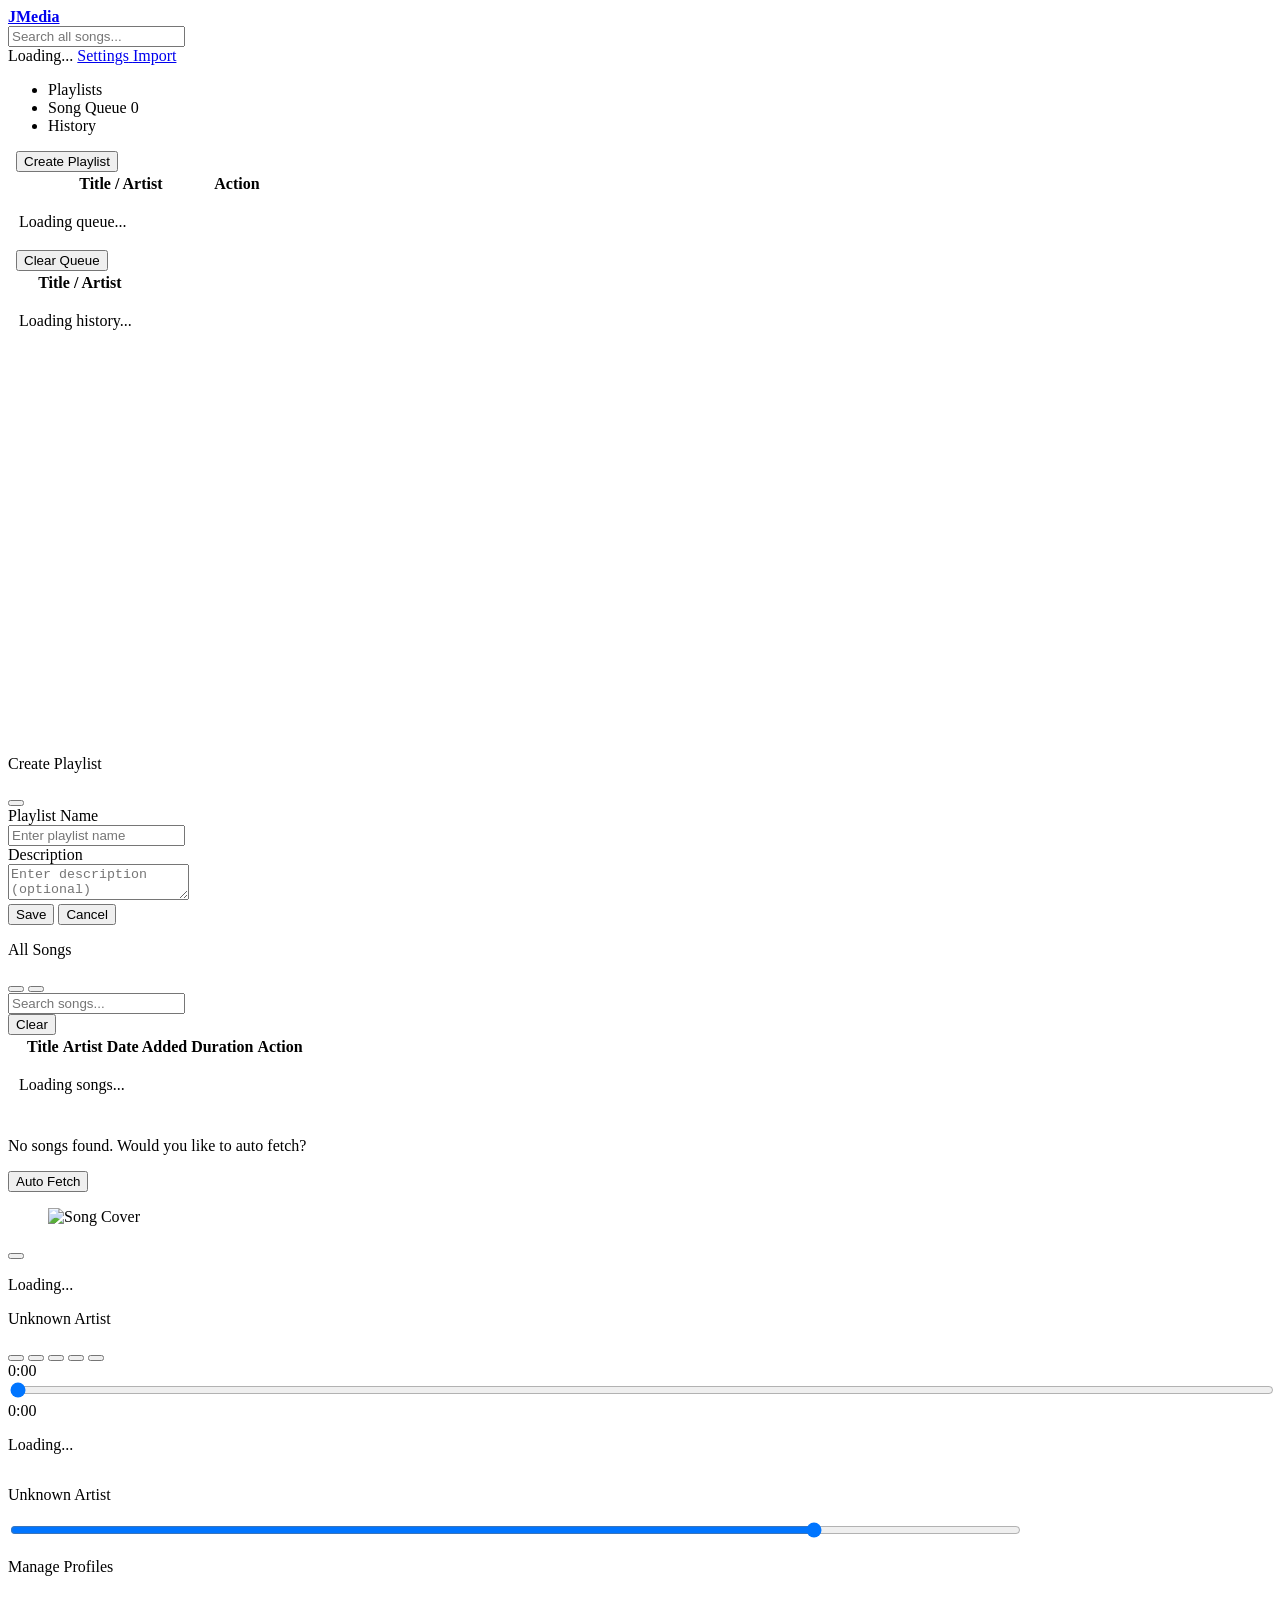
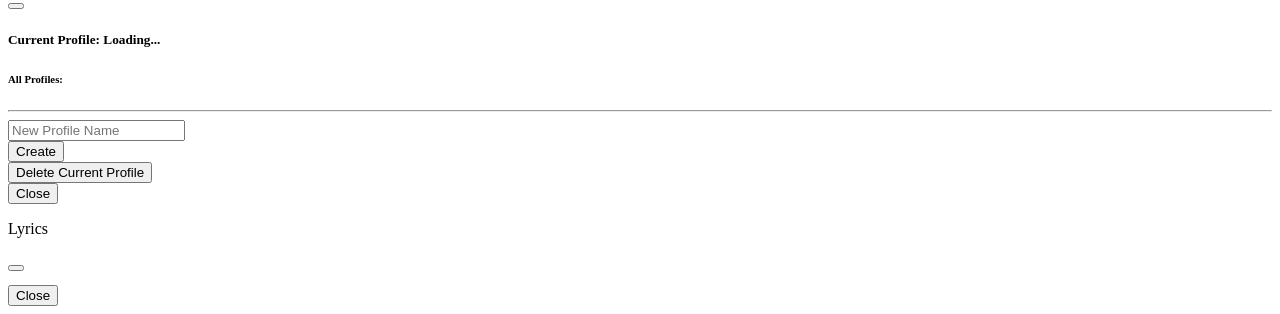
==== JMedia/com.playdeca.JMedia/src/main/resources/META-INF/resources/index.html @ 9389d1cd "Add update check feature and refactor to JMedia Renamed all JMusic references and files to JMedia, u" ====
<!DOCTYPE html>
<html lang="en">
    <head>
        <meta charset="UTF-8">
        <meta name="viewport" content="width=device-width, initial-scale=1">
        <title id="pageTitle">JMedia Home</title>

        <script src="/js/theme-initializer.js"></script>

        <!-- Bulma CSS -->
      <link rel="stylesheet" href="/css/bulma.min.css"/>
        <link rel="stylesheet" href="https://unpkg.com/primeicons@7.0.0/primeicons.css">
        <link rel="stylesheet" href="/css/custom.css"/>
        <style>
            .glass-box .card-content {
                padding: 0 0.5rem 0.5rem 0.5rem !important;
                margin: 0 !important;
            }
        </style>
  

        <!-- HTMX -->
        <script src="/js/htmx.min.js"></script>
        <!-- Alpine.js -->
        <script defer src="https://cdn.jsdelivr.net/npm/alpinejs@3.x.x/dist/cdn.min.js"></script>
        <script>
            document.addEventListener('alpine:init', () => {
                Alpine.store('profile', {
                    currentProfile: null,
                });
                
                // Check if setup is needed
                Alpine.store('setup', {
                    async checkSetupStatus() {
                        try {
                            const response = await fetch('/api/setup/status');
                            const result = await response.json();
                            
                            if (result.success && result.data.isFirstTimeSetup) {
                                // Redirect to setup page
                                window.location.href = '/setup.html';
                            }
                        } catch (error) {
                            console.error('Error checking setup status:', error);
                        }
                    }
                });
                
                // Check setup status on page load
                Alpine.store('setup').checkSetupStatus();
            });
        </script>

        <link id="favicon" rel="icon" type="image/x-icon" href="logo.png">
 
    </head>
    <body x-data>

        <audio id="audioPlayer" preload="metadata"></audio>

        <!-- Hero layout -->
        <section class="hero is-fullheight">

            <!-- Hero Head (Navbar) -->
            <div class="hero-head">
                <nav class="navbar" role="navigation">
                    <div class="navbar-brand">
                        <a class="navbar-item" href="/index.html"><span class="icon"><i class="pi pi-home"></i></span><strong>JMedia</strong></a>
                        <a role="button" class="navbar-item" id="themeToggle">
                            <i class="pi pi-sun" id="themeIcon"></i>
                        </a>
                        <a role="button" class="navbar-item" id="playerToggle">
                            <i class="pi pi-expand" id="playerIcon"></i>
                        </a>
                        <a role="button" class="navbar-item" href="/video.html">
                            <i class="pi pi-video"></i>
                        </a>
                        <a role="button" class="navbar-burger" aria-label="menu" aria-expanded="false" data-target="navMenu">
                            <span aria-hidden="true"></span>
                            <span aria-hidden="true"></span>
                            <span aria-hidden="true"></span>
                        </a>
                        <a role="button" class="navbar-item is-hidden-desktop is-hidden-mobile" id="sidebarToggle">
                            <i class="pi pi-bars"></i>
                        </a>
                    </div>
                    <div id="navMenu" class="navbar-menu">
                        <div class="navbar-start">
                        </div>
                        <div class="navbar-item is-expanded" style="justify-content: center;">
                            <div class="navbar-search-container">
                                <div class="control has-icons-right" style="flex-grow: 1;">
                                    <input class="input is-rounded" type="text" placeholder="Search all songs..." name="search" id="globalSearchInput"
                                           hx-get="/api/music/ui/tbody/{profileId}/0"
                                           hx-trigger="search, keyup changed delay:500ms from:this"
                                           hx-target="#songTableBody"
                                           hx-swap="innerHTML"
                                           hx-include="[name='search']"
                                           hx-indicator="#loadingRow">
                                    <span class="icon is-small is-right is-clickable" id="clearSearchIcon" style="pointer-events: auto;">
                                        <i class="pi pi-times"></i>
                                    </span>
                                </div>
                                <div id="globalSearchDropdown" class="dropdown-menu" role="menu" style="display: none;">
                                    <div id="globalSearchDropdownLoadingIndicator" class="htmx-indicator has-text-centered py-2">
                                        <i class="pi pi-spin pi-spinner" style="font-size: 1.5rem;"></i>
                                    </div>
<div class="dropdown-content"
                                         id="searchSuggestionsDropdown"
                                         hx-trigger="keyup changed delay:300ms from:#globalSearchInput"
                                         hx-vals="js:{searchQuery: document.getElementById('globalSearchInput').value}"
                                         hx-target="this"
                                         hx-swap="innerHTML"
                                         hx-indicator="#globalSearchDropdownLoadingIndicator">
                                        <!-- Suggestions will be loaded here -->
                                    </div>
                                </div>
                            </div>
                        </div>
                        <div class="navbar-end">
                            <a class="navbar-item" id="openProfileModalBtn">
                                <span class="icon"><i class="pi pi-user"></i></span>
                                <span id="currentProfileName">Loading...</span>
                            </a>
                            <a class="navbar-item" href="/settings.html">
                                <span class="icon"><i class="pi pi-cog"></i></span>
                                <span>Settings</span>
                            </a>
                            <a class="navbar-item" href="/import.html">
                                <span class="icon"><i class="pi pi-download"></i></span>
                                <span>Import</span>
                            </a>
                        </div>
                    </div>
                </nav>
            </div>

            <!-- Hero Body (Main content area) -->
            <div class="hero-body p-0">

                <div class="columns p-0 m-0" style="width:100%;">

                    <!-- Playlist Sidebar -->
                    <div class="column is-3 is-full-mobile" id="playlistSidebar" 
                         x-data="{ 
                         activeTab: 'playlists', 
                         isCreatePlaylistModalOpen: false,
                         newPlaylist: { name: '', description: '' },
                         async savePlaylist() {
                         if (!this.newPlaylist.name) return alert('Please enter a name');
                         const response = await fetch('/api/music/playlists', {
                         method: 'POST',
                         headers: {'Content-Type': 'application/json'},
                         body: JSON.stringify(this.newPlaylist)
                         });
                         const json = await response.json();
                         if (response.ok && json.data) {
                         this.isCreatePlaylistModalOpen = false;
                         this.newPlaylist.name = '';
                         this.newPlaylist.description = '';
                         htmx.trigger('#sidebarPlaylistList', 'load'); // Use HTMX trigger to refresh list
                         } else {
                         alert('Failed to create playlist: ' + (json.error || 'Unknown error'));
                         }
                         }
                         }">
                        <div class="card glass-box">
                            <header class="card-header">
                                <div class="tabs is-fullwidth">
                                    <ul>
                                        <li :class="{ 'is-active': activeTab === 'playlists' }">
                                            <a @click="activeTab = 'playlists'">Playlists</a>
                                        </li>
                                      <li :class="{ 'is-active': activeTab === 'queue' }">
                                            <a @click="activeTab = 'queue'">Song Queue <span id="queueCount" class="tag is-info is-light ml-2">0</span></a>
                                        </li>
                                        <li :class="{ 'is-active': activeTab === 'history' }">
                                            <a @click="activeTab = 'history'; loadHistoryOnFirstClick()">History</a>
                                        </li>
                                    </ul>
                                </div>
                            </header>
                            <div class="card-content p-0 m-0" style="height: calc(100vh - 320px); overflow-y: scroll;">
                                <div id="playlistsTabContent" x-show="activeTab === 'playlists'" >
                                    <button id="createPlaylistBtn" class="button is-primary is-fullwidth" @click="isCreatePlaylistModalOpen = true">
                                        <i class="pi pi-plus"></i> Create Playlist
                                    </button> 
                                    <div id="sidebarPlaylistList"
                                         :hx-get="'/api/music/ui/playlists-fragment/' + globalActiveProfileId"
                                         hx-trigger="load, delete-playlist from:body"
                                         hx-swap="innerHTML">                                        <!-- dynamically populated -->
                                    </div>                                
                                </div> 
                                <div id="queueTabContent" x-show="activeTab === 'queue'" >
                                    <div id="songQueueContainer">
                                         <table id="songQueueTable" class="table is-fullwidth is-hoverable has-text-weight-semibold">
                                         <thead>
                                                <tr>
                                                    <th></th>
                                                    <th></th>
                                                    <th class="has-text-weight-semibold">Title / Artist</th>
                                                    <th class="has-text-weight-semibold" style="width:20%;">Action</th>
                                                </tr>
                                            </thead>
                                            <tbody id="songQueueTableBody">
                                                <tr id="queueLoadingIndicator" class="htmx-indicator">
                                                    <td colspan="3" class="has-text-centered py-4">
                                                        <i class="pi pi-spin pi-spinner" style="font-size: 2rem;"></i>
                                                        <p>Loading queue...</p>
                                                    </td>
                                                </tr>
                                                <!-- Queue populated via JS -->
                                            </tbody>
                                        </table>
                                    </div>
                                  <button id="clearQueueBtn" class="button is-danger is-fullwidth mt-2">Clear Queue</button>
                                </div>
                                <div id="historyTabContent" x-show="activeTab === 'history'" >
                                    <div id="songHistoryContainer">
                                         <table id="songHistoryTable" class="table is-fullwidth is-hoverable has-text-weight-semibold">
                                         <thead>
                                                <tr>
                                                    <th></th>
                                                    <th></th>
                                                    <th class="has-text-weight-semibold">Title / Artist</th>
                                                </tr>
                                            </thead>
                                            <tbody id="songHistoryTableBody">
                                                <tr id="historyLoadingIndicator" class="htmx-indicator">
                                                    <td colspan="3" class="has-text-centered py-4">
                                                        <i class="pi pi-spin pi-spinner" style="font-size: 2rem;"></i>
                                                        <p>Loading history...</p>
                                                    </td>
                                                </tr>
                                                <!-- History populated via JS -->
                                            </tbody>
                                        </table>
                                    </div>
                                </div>
                            </div>

                            <!-- Create Playlist Modal -->
                            <div id="createPlaylistModal" class="modal" :class="{'is-active': isCreatePlaylistModalOpen}">
                                <div class="modal-background" @click="isCreatePlaylistModalOpen = false"></div>
                                <div class="modal-card">
                                    <header class="modal-card-head">
                                        <p class="modal-card-title">Create Playlist</p>
                                        <button class="delete" aria-label="close" @click="isCreatePlaylistModalOpen = false"></button>
                                    </header>
                                    <section class="modal-card-body">
                                        <div class="field">
                                            <label class="label">Playlist Name</label>
                                            <div class="control">
                                                <input class="input" type="text" id="newPlaylistName" placeholder="Enter playlist name" x-model="newPlaylist.name">
                                            </div>
                                        </div>
                                        <div class="field">
                                            <label class="label">Description</label>
                                            <div class="control">
                                                <textarea class="textarea" id="newPlaylistDescription" placeholder="Enter description (optional)" x-model="newPlaylist.description"></textarea>
                                            </div>
                                        </div>
                                    </section>
                                    <footer class="modal-card-foot">
                                        <button class="button is-success" id="savePlaylistBtn" @click="savePlaylist()">Save</button>
                                        <button class="button" id="cancelPlaylistBtn" @click="isCreatePlaylistModalOpen = false">Cancel</button>
                                    </footer>
                                </div>
                            </div>
                        </div>

                        <!-- Add to Playlist Modal -->
                        <div id="addToPlaylistModal" class="modal">
                            <div class="modal-background" onclick="document.getElementById('addToPlaylistModal').classList.remove('is-active')"></div>
                            <div id="addToPlaylistModalContent">
                                <!-- Content will be loaded here via HTMX -->
                            </div>
                        </div>
                    </div>

                    <!-- Playlist View -->
                    <div class="column is-9 is-full-mobile" id="playlistView" x-data="playlistViewController()">
                        <div id="mainPlaylistCard" class="card glass-box" data-playlist-id="0">
                            <header class="card-header">
                                <p id="playlistTitle" class="card-header-title is-4">All Songs</p>
                                <button class="has-text-success ml-2" hx-trigger="click" hx-swap="none" hx-on::click="fetch('/api/music/playback/queue-all/'+globalActiveProfileId+'/0', {method: 'POST'}).then(() => { htmx.ajax('GET','/api/music/ui/queue-fragment/'+globalActiveProfileId,{target:'#songQueueTable tbody', swap:'innerHTML'}); htmx.ajax('GET','/api/music/ui/songs-fragment/'+globalActiveProfileId,{target:'#songTable tbody', swap:'innerHTML'}); if (window.refreshQueue) { window.refreshQueue(); } });">
                                    <i class="pi pi-play"></i>
                                </button>
                                <button class="card-header-icon" aria-label="more options" id="toggleAllSongsBtn">
                                    <span class="icon">
                                        <i class="pi pi-angle-down" aria-hidden="true"></i>
                                    </span>
                                </button>
                            </header>
                            <div class="card-header">
                                <div class="field has-addons" style="width:100%">
                                    <div class="control is-expanded">
                                        <input class="input is-rounded" type="text" placeholder="Search songs..." name="search"
                                               x-model="playlistSearchQuery"
                                               hx-get="/api/music/ui/tbody/{profileId}/{playlistId}"
                                               hx-trigger="keyup changed delay:500ms, search"
                                               hx-target="#songTableBody"
                                               hx-swap="innerHTML"
                                               hx-include="[name='search']"
                                               hx-indicator="#loadingRow"
                                               :hx-vals="JSON.stringify({sortBy: sortField, sortDirection: sortDirection})">
                                    </div>
                                    <div class="control">
                                        <button class="button is-info is-rounded"
                                                @click="playlistSearchQuery = ''; htmx.trigger($el.parentElement.previousElementSibling.querySelector('input'), 'search')">
                                            Clear
                                        </button>
                                    </div>
                                </div>
                            </div>
                            <div class="card-content m-0 p-0" style="max-height: calc(100vh - 420px); overflow-y: auto;" id="allSongsContent">
                                <div id="allSongsForPlaylistContainer" style="display: none;">
                                    <div id="allSongsForPlaylist">
                                        <!-- Content for all songs in a specific playlist will be loaded here -->
                                    </div>
                                </div>
                                <div id="songListContainer" >
                                    <table id="songTable" class="table is-fullwidth is-hoverable has-text-weight-semibold">
                                         <thead>
                                             <tr>
                                                 <th></th>
                                                 <th></th>
                                                 <th class="has-text-weight-semibold sortable-header" @click="toggleSortAndFetch('title')" data-sort-by-temp="title">
                                                     Title <i class="pi pi-sort"></i>
                                                 </th>
                                                 <th class="has-text-weight-semibold sortable-header" @click="toggleSortAndFetch('artist')" data-sort-by-temp="artist">
                                                     Artist <i class="pi pi-sort"></i>
                                                 </th>
                                                 <th class="has-text-weight-semibold sortable-header" @click="toggleSortAndFetch('dateAdded')" data-sort-by-temp="dateadded">
                                                     Date Added <i class="pi pi-sort"></i>
                                                 </th>
                                                 <th class="has-text-weight-semibold sortable-header" @click="toggleSortAndFetch('duration')" data-sort-by-temp="duration">
                                                     Duration <i class="pi pi-sort"></i>
                                                 </th>
                                                 <th class="has-text-weight-semibold">Action</th>
                                             </tr>
                                         </thead>
                                        <tr id="loadingRow" class="htmx-indicator is-hidden">
                                            <td colspan="6" class="has-text-centered py-4">
                                                <i class="pi pi-spin pi-spinner" style="font-size: 2rem;"></i>
                                                <p>Loading songs...</p>
                                            </td>
                                        </tr>
<tbody x-init="$el.setAttribute('hx-get', `/api/music/ui/tbody/${window.globalActiveProfileId}/0?page=1&limit=50&sortBy=title&sortDirection=asc`); htmx.process($el)"
                                               hx-trigger="load"
                                               hx-swap="innerHTML"
                                               hx-include="[name='search']"
                                               id="songTableBody">                                            <!-- Songs populated via HTMX -->
                                        </tbody>
                                    </table>
                                </div>
                            </div>
                        </div>
                    </div>  
                    <div id="autoFetchContainer" class="has-text-centered py-4 is-hidden">
                        <p class="mb-3">No songs found. Would you like to auto fetch?</p>
                        <button class="button is-primary" id="autoFetchBtn">Auto Fetch</button>
                        <div id="spotdlWarningMessage" class="notification is-warning is-hidden mt-3"></div>
                    </div>
                </div>
            </div>

            <!-- Hero Foot (Music Bar) -->
            <div class="hero-foot card glass-box mx-3 mb-3">
                <nav class="level is-mobile">

                    <!-- LEFT: Song Info -->
                    <div class="level-left is-hidden-mobile">
                        <div class="level-item is-flex is-align-items-center">
                            <div class="image-container mr-3">
                                <figure class="image is-96x96">
                                    <img id="songCoverImage" src="/logo.png" alt="Song Cover">
                                </figure>
                                <button id="expandImageBtn">
                                    <span class="icon is-small"><i class="pi pi-expand"></i></span>
                                </button>
                            </div>
                            <div>
                                <p id="songTitle" class="has-text-weight-semibold is-size-6">Loading...</p>
                                <p id="songArtist" class="has-text-success is-size-7">Unknown Artist</p>
                            </div>
                        </div>
                    </div>

                    <!-- CENTER: Controls + Progress -->
                    <div class="level-item has-text-centered is-flex is-flex-direction-column is-align-items-center" style="width: 100%; flex-grow: 1; flex-shrink: 1;">
                        <!-- Playback buttons -->
                        <div class="buttons are-small mb-2">
                            <button id="shuffleBtn" title="Shuffle"><i id="shuffleIcon" class="pi pi-sort-alt"></i></button>
                            <button id="prevBtn"  title="Previous"><i class="pi pi-step-backward"></i></button>
                            <button id="playPauseBtn" class="button is-rounded is-large" title="Play/Pause"><i id="playPauseIcon" class="pi pi-play"></i></button>
                            <button id="nextBtn"   title="Next"><i class="pi pi-step-forward"></i></button>
                            <button id="repeatBtn"   title="Repeat"><i id="repeatIcon" class="pi pi-refresh"></i></button>
                        </div>

                        <!-- Progress bar -->
                        <div class="is-flex is-align-items-center is-justify-content-center" style="width: 100%;">
                            <span id="currentTime" class="has-text-success has-text-weight-semibold is-size-6 mr-2">0:00</span>
                            <input type="range" min="0" max="100" value="0"
                                   style="width:100%"
                                   name="seconds" id="playbackProgressBar"/>
                            <span id="totalTime" class="has-text-success has-text-weight-semibold is-size-6 ml-2">0:00</span>
                        </div>

                        <!-- Song Info for mobile -->
                        <div class="is-hidden-desktop mt-2" style="width: 100%;">
                            <div style="overflow: hidden;">
                                <p id="songTitleMobile" class="has-text-weight-semibold is-size-6 marquee">Loading...</p>
                            </div>
                            <div style="overflow: hidden;">
                                <p id="songArtistMobile" class="has-text-success is-size-7 marquee">Unknown Artist</p>
                            </div>
                        </div>
                    </div>

                    <!-- RIGHT: Volume -->
                    <div class="level-right is-hidden-mobile">
                        <div class="level-item">
                            <div class="is-flex is-align-items-center">
                                <i class="pi pi-volume-up mr-2"></i>
                                <input style="width: 80%" type="range" min="0" max="100" value="80" name="level" id="volumeProgressBar"/>
                            </div>
                        </div>
                    </div> 
                </nav>
            </div>

        </section>

        <script src="/js/musicBar.js"></script>
        <script src="/js/mediaSession.js"></script>
        <script src="/js/playlistBar.js"></script>
        <script src="/js/navbar.js"></script>
        <script src="/js/songQueue.js"></script>
        <script src="/js/history.js"></script>
        <script src="/js/import.js"></script>
        <script src="/js/profileManager.js"></script>

        <script>
window.globalActiveProfileId = localStorage.getItem('activeProfileId') || '1'; // Default to '1' (Main profile) if not set
                                    

                                // Listen for profile switches from profileManager.js
                                document.body.addEventListener('profileSwitched', (event) => {
                                    // Update globalActiveProfileId from localStorage (should already be updated by profileManager.js)
                                    window.globalActiveProfileId = localStorage.getItem('activeProfileId');
                                    console.log('Profile switched event received. New globalActiveProfileId:', window.globalActiveProfileId);
                                    // Note: profileManager.js already calls location.reload(), so no need to reload again
                                });

                                // Set dynamic URLs for HTMX elements that need profileId
                                function updateHmxUrls() {
                                    const searchSuggestionsDropdown = document.getElementById('searchSuggestionsDropdown');
                                    if (searchSuggestionsDropdown) {
                                        searchSuggestionsDropdown.setAttribute('hx-post', `/api/music/ui/search-suggestions/${window.globalActiveProfileId}`);
                                    }
                                }

                                // Update URLs initially and when profile switches
                                updateHmxUrls();
                                document.body.addEventListener('profileSwitched', updateHmxUrls);

// HTMX request interception to inject profileId into URLs
                                document.body.addEventListener('htmx:configRequest', function (event) {
                                    const targetUrl = event.detail.path;

                                    // ADD THIS CHECK: Ensure targetUrl is a string before proceeding
                                    if (typeof targetUrl !== 'string' || !targetUrl) {
                                        return; // Exit the function if targetUrl is invalid
                                    }

                                    let newUrl = targetUrl; // Initialize newUrl with targetUrl
                                    const currentProfileId = globalActiveProfileId; // Get the currently active profile ID

                                    // Skip profile-related API calls that handle profile creation/deletion/switching directly
                                    // These already include the necessary profile IDs or operate globally.
                                    if (targetUrl.startsWith('/api/profiles')) {
                                        // For example, /api/profiles (GET all), /api/profiles/{id} (DELETE), /api/profiles (POST create)
                                        // /api/profiles/current, /api/profiles/switch/{id} are handled by profileManager.js or don't need globalActiveProfileId injected here.
                                        return;
                                    }

                                    // All other API calls related to music or settings that need profileId
                                    if (targetUrl.startsWith('/api/music/') || targetUrl.startsWith('/api/settings/')) {
                                        const parts = targetUrl.split('/');
                                        const module = parts[2]; // 'music' or 'settings'

                                        if (module === 'music') {
                                            const subModule = parts[3]; // e.g., 'ui', 'playback', 'queue', 'playlists'

if (subModule === 'ui') {
// Pattern: /api/music/ui/{profileId}/...
                                                // Examples: /api/music/ui/playlists-fragment, /api/music/ui/tbody/{profileId}/0, /api/music/ui/search-suggestions/{profileId}
                                                // Special case for search-suggestions: /api/music/ui/search-suggestions -> /api/music/ui/search-suggestions/{profileId}
                                                if (parts[4] === 'search-suggestions') {
                                                    newUrl = `/api/music/ui/search-suggestions/${currentProfileId}`;
} else if (parts[4] === 'tbody') {
                                                    if (parts[5] === '{profileId}' && parts[6] === '{playlistId}') {
                                                        // Special case for tbody: /api/music/ui/tbody/{profileId}/{playlistId} -> /api/music/ui/tbody/{currentProfileId}/{currentPlaylistId}
                                                        newUrl = `/api/music/ui/tbody/${currentProfileId}/${window.currentPlaylistId || '0'}`;
                                                    } else if (parts[5] === '{playlistId}') {
                                                        // Legacy case for tbody: /api/music/ui/tbody/{playlistId} -> /api/music/ui/tbody/{currentProfileId}
                                                        newUrl = `/api/music/ui/tbody/${currentProfileId}`;
                                                    } else {
                                                        // Handle case where placeholders are already replaced or different format
                                                        newUrl = targetUrl;
                                                    }
                                                } else if (parts[4] === 'tbody' && parts[5] === '{playlistId}') {
                                                    // Legacy case for tbody: /api/music/ui/tbody/{playlistId} -> /api/music/ui/tbody/{currentProfileId}
                                                    newUrl = `/api/music/ui/tbody/${currentProfileId}`;
} else if (parts[4] === 'playlists-fragment' && parts[5] === '{profileId}') {
                                                    // Special case for playlists-fragment: /api/music/ui/playlists-fragment/{profileId} -> /api/music/ui/playlists-fragment/{currentProfileId}
                                                    newUrl = `/api/music/ui/playlists-fragment/${currentProfileId}`;
                                                } else if (parts[4] === 'playlists-fragment' && parts.length === 5) {
                                                    // If playlists-fragment has no profileId, add it: /api/music/ui/playlists-fragment -> /api/music/ui/playlists-fragment/{currentProfileId}
                                                    newUrl = `/api/music/ui/playlists-fragment/${currentProfileId}`;
                                                } else if (parts[4] === 'playlist-view' && parts[5] === '{profileId}') {
                                                    // Special case for playlist-view: /api/music/ui/playlist-view/{profileId} -> /api/music/ui/playlist-view/{currentProfileId}
                                                    newUrl = `/api/music/ui/playlist-view/${currentProfileId}`;
                                                } else if (parts[4] === 'playlist-view' && parts.length >= 6) {
                                                    // Handle playlist-view with both profileId and playlistId: /api/music/ui/playlist-view/{profileId}/{playlistId}
                                                    // Keep the playlistId but replace profileId with currentProfileId
                                                    newUrl = `/api/music/ui/playlist-view/${currentProfileId}/${parts[6] || '0'}`;
                                                } else if (parts[4] === 'queue-fragment' && parts[5] === '{profileId}') {
                                                    // Special case for queue-fragment: /api/music/ui/queue-fragment/{profileId} -> /api/music/ui/queue-fragment/{currentProfileId}
                                                    newUrl = `/api/music/ui/queue-fragment/${currentProfileId}`;
                                                } else if (parts[4] === 'add-to-playlist-dialog' && parts[5] === '{profileId}') {
                                                    // Special case for add-to-playlist-dialog: /api/music/ui/add-to-playlist-dialog/{profileId} -> /api/music/ui/add-to-playlist-dialog/{currentProfileId}
                                                    newUrl = `/api/music/ui/add-to-playlist-dialog/${currentProfileId}`;
} else if (parts.length === 4) { // Only modify if it's just /api/music/ui without any sub-path
                                                    newUrl = `/api/music/ui/${currentProfileId}`;
                                                }
                                            } else if (subModule === 'playback') {
                                                // Pattern: /api/music/playback/{action}/{profileId}/{id?}
                                                // Examples: /api/music/playback/queue-all/0, /api/music/playback/select/123, /api/music/playback/toggle
                                                const action = parts[4];
if (action === 'queue-all' || action === 'select') {
                                                    // Debug logging
                                                    console.log('[HTMX Debug] Processing select action:', {
                                                        targetUrl: targetUrl,
                                                        parts: parts,
                                                        currentProfileId: currentProfileId,
                                                        partsLength: parts.length
                                                    });
                                                    
                                                    // For /api/music/playback/queue-all/{playlistId}, /api/music/playback/select/{profileId}/{songId}
                                                    // Check if profileId is already correctly placed (parts[5] should be the profileId)
                                                    if (parts.length >= 7 && parts[5] === currentProfileId.toString()) {
                                                        // URL is already /api/music/playback/{action}/{profileId}/{id}, no change needed
                                                        newUrl = targetUrl;
                                                        console.log('[HTMX Debug] URL already correct:', newUrl);
                                                    } else if (parts.length >= 6) {
                                                        // Transform /api/music/playback/{action}/{id} to /api/music/playback/{action}/{profileId}/{id}
                                                        newUrl = `/api/music/playback/${action}/${currentProfileId}/${parts[5]}`;
                                                        console.log('[HTMX Debug] URL transformed (6 parts):', newUrl);
                                                    } else if (parts.length >= 5) {
                                                        // Transform /api/music/playback/{action}/{id} to /api/music/playback/{action}/{profileId}/{id}
                                                        newUrl = `/api/music/playback/${action}/${currentProfileId}/${parts[4]}`;
                                                        console.log('[HTMX Debug] URL transformed (5 parts):', newUrl);
                                                    } else {
                                                        console.log('[HTMX Debug] URL not transformed, insufficient parts');
                                                    }
                                                }
                                            } else if (subModule === 'queue') {
                                                // Pattern: /api/music/queue/{profileId}/{action}/{id?}
                                                // Examples: /api/music/queue/add/{songId}, /api/music/queue/skip-to/{index}, /api/music/queue/clear
                                                const action = parts[4];
                                                if (action === 'add' || action === 'skip-to' || action === 'remove') {
                                                    // /api/music/queue/{action}/{songId/index} -> /api/music/queue/{action}/{profileId}/{songId/index}
                                                    newUrl = `/api/music/queue/${action}/${currentProfileId}/${parts[5]}`;
                                                } else if (action === 'clear') {
                                                    // /api/music/queue/clear -> /api/music/queue/clear/{profileId}
                                                    newUrl = `/api/music/queue/clear/${currentProfileId}`;
                                                } else if (parts.length === 4) { // This is likely /api/music/queue (GET current queue for profile)
                                                    newUrl = `/api/music/queue/${currentProfileId}`;
                                                }
                                            } else if (subModule === 'playlists') {
                                                // Pattern: /api/music/playlists/{playlistId}/songs/{songId}/toggle/{profileId}
                                                // Only handles the specific toggle case where profileId is at the end.
                                                // Other playlist APIs (create, delete, get playlists themselves) might be global or handled differently.
                                                if (parts.length >= 7 && parts[6] === 'toggle') { // Check if it's the toggle action
                                                    if (parts.length < 8 || parts[7] !== currentProfileId) { // Check if profileId is not appended
                                                        newUrl = `${targetUrl}/${currentProfileId}`;
                                                    }
                                                }
                                            }
                                        } else if (module === 'settings' && parts[3] === 'clearPlaybackHistory') {
                                            // Pattern: /api/settings/clearPlaybackHistory/{profileId}
                                            if (parts.length < 5 || parts[4] !== currentProfileId) { // If profileId is not appended
                                                newUrl = `${targetUrl}/${currentProfileId}`;
                                            }
                                        }
                                    }

if (newUrl !== targetUrl) {
                                        // Modify the path in the event detail
                                        console.log('[HTMX Debug] Final URL change:', {
                                            original: targetUrl,
                                            modified: newUrl
                                        });
                                        event.detail.path = newUrl;
                                    } else {
                                        console.log('[HTMX Debug] No URL change needed:', targetUrl);
                                    }
                                });
        </script>

        <!-- Custom Context Menu -->
        <div id="customContextMenu" class="context-menu" style="display: none;">
            <div class="context-menu-item" id="editSongMenuItem" data-action="edit-song" data-disabled="true">Edit Song</div>
            <div class="context-menu-item" id="queueSongMenuItem" data-action="queue-song">Queue Song</div>
            <div class="context-menu-item has-submenu" id="addToPlaylistMenuItem" data-action="add-to-playlist">
                Add to Playlist
                <div class="submenu" id="playlistSubMenu" style="display: none;">
                    <!-- Playlists will be dynamically loaded here -->
                    <div class="context-menu-item">Loading Playlists...</div>
                </div>
            </div>
            <div class="context-menu-item has-text-warning" id="removeFromPlaylistMenuItem" data-action="remove-from-playlist" style="display: none;">
                <span class="icon is-small"><i class="pi pi-minus"></i></span>
                <span>Remove from Playlist</span>
            </div>
            <div class="context-menu-item" id="rescanSongMenuItem" data-action="rescan-song">
                <span class="icon is-small"><i class="pi pi-sync"></i></span>
                <span>Re-Scan</span>
            </div>
            <div class="context-menu-item has-text-danger" id="deleteSongMenuItem" data-action="delete-song">
                <span class="icon is-small"><i class="pi pi-trash"></i></span>
                <span>Delete</span>
            </div>
            <div class="context-menu-item has-text-danger" id="shareMenuItem" data-action="share-song" data-disabled="true">
                <span class="icon is-small"><i class="pi pi-share-alt"></i></span>
                <span>Share</span>
            </div>
</div>
        
        <!-- Toast Notifications Container -->
        <div id="toast-container" style="position: fixed; top: 20px; right: 20px; z-index: 10000;"></div>
        
        <script src="/js/playlistBodyHelper.js"></script>
        
        <script>
        // Toast Notification System
        function showToast(message, type = 'info', duration = 3000) {
            const toastContainer = document.getElementById('toast-container');
            if (!toastContainer) return;
            
            const toast = document.createElement('div');
            toast.className = `toast ${type}`;
            
            // Add icon based on type
            let icon = '';
            switch(type) {
                case 'success':
                    icon = '<i class="pi pi-check toast-icon"></i>';
                    break;
                case 'error':
                    icon = '<i class="pi pi-times toast-icon"></i>';
                    break;
                case 'info':
                default:
                    icon = '<i class="pi pi-info toast-icon"></i>';
                    break;
            }
            
            toast.innerHTML = `
                ${icon}
                <span class="toast-message">${message}</span>
            `;
            
            toastContainer.appendChild(toast);
            
            // Trigger animation
            setTimeout(() => {
                toast.classList.add('show');
            }, 10);
            
            // Remove toast after duration
            setTimeout(() => {
                toast.classList.remove('show');
                setTimeout(() => {
                    if (toast.parentNode) {
                        toast.parentNode.removeChild(toast);
                    }
                }, 300);
            }, duration);
        }
        </script>

        <!-- Profile Management Modal -->
        <div id="profileModal" class="modal">
            <div class="modal-background" onclick="document.getElementById('profileModal').classList.remove('is-active');"></div>
            <div class="modal-card">
                <header class="modal-card-head">
                    <p class="modal-card-title">Manage Profiles</p>
                    <button class="delete" aria-label="close" onclick="document.getElementById('profileModal').classList.remove('is-active');"></button>
                </header>
                <section class="modal-card-body">
                    <h5 class="title is-5">Current Profile: <span id="modalCurrentProfileName">Loading...</span></h5>
                    <h6 class="title is-6 mt-4">All Profiles:</h6>
                    <div class="field is-grouped is-grouped-multiline is-justify-content-center" id="profileList">
                        <!-- Profiles will be dynamically loaded here as circular buttons -->
                    </div>
                    <hr>
                    <div class="field has-addons">
                        <div class="control is-expanded">
                            <input class="input" type="text" id="newProfileNameInput" placeholder="New Profile Name">
                        </div>
                        <div class="control">
                            <button class="button is-info" id="createProfileBtn">Create</button>
                        </div>
                    </div>
                    <button class="button is-danger is-fullwidth mt-4" id="deleteCurrentProfileBtn">Delete Current Profile</button>
                </section>
                <footer class="modal-card-foot">
                    <button class="button" onclick="document.getElementById('profileModal').classList.remove('is-active');">Close</button>
                </footer>
            </div>
        </div>
        <!-- Lyrics Modal -->

        <div id="lyricsModal" class="modal">

            <div class="modal-background" onclick="document.getElementById('lyricsModal').classList.remove('is-active')"></div>

            <div class="modal-card">

                <header class="modal-card-head">

                    <p class="modal-card-title">Lyrics</p>

                    <button class="delete" aria-label="close" onclick="document.getElementById('lyricsModal').classList.remove('is-active')"></button>

                </header>

                <section class="modal-card-body">

                    <pre id="lyricsModalBody" style="white-write-file;"></pre>

                </section>

                <footer class="modal-card-foot">

                    <button class="button" onclick="document.getElementById('lyricsModal').classList.remove('is-active')">Close</button>

                </footer>

            </div>

        </div>
 

    </body>

</html>

<script>
function playlistViewController() {
        return {
            sortField: 'title',
            sortDirection: 'asc',
            playlistId: '0',
            profileId: globalActiveProfileId,
            playlistSearchQuery: '',
            init() {
                this.playlistId = this.$el.querySelector('#mainPlaylistCard').dataset.playlistId || '0';
                this.profileId = globalActiveProfileId;
                window.currentPlaylistId = this.playlistId;
                

                this.updateSortIcons();

                // Re-apply icons after HTMX swaps the table body
                htmx.on(this.$el, 'htmx:afterSwap', (evt) => {
                    if (evt.detail.target.id === 'songTableBody') {
                        this.updateSortIcons();
                    }
                });
            },
            toggleSortAndFetch(field) {
                if (this.sortField === field) {
                    this.sortDirection = this.sortDirection === 'asc' ? 'desc' : 'asc';
                } else {
                    this.sortField = field;
                    this.sortDirection = 'asc';
                }
                this.updateSortIcons(); // Give immediate feedback

// Manually trigger the HTMX request with the new sort parameters
                htmx.ajax('GET', `/api/music/ui/tbody/${globalActiveProfileId}/${this.playlistId}`, {
                    target: '#songTableBody',
                    swap: 'innerHTML',
                    values: {
                        sortBy: this.sortField,
                        sortDirection: this.sortDirection,
                        search: this.getCurrentSearchTerm()
                    },
                    indicator: '#loadingRow'
                });
            },
            updateSortIcons() {
                this.$el.querySelectorAll('.sortable-header').forEach(header => {
                    const icon = header.querySelector('i');
                    const field = header.dataset.sortByTemp;

                    if (icon && field) {
                        icon.className = 'pi '; // Reset classes
                        if (field === this.sortField) {
                            icon.classList.add(this.sortDirection === 'asc' ? 'pi-sort-up' : 'pi-sort-down');
                        } else {
                            icon.classList.add('pi-sort');
                        }
                    }
                });
            },
            getCurrentSearchTerm() {
                const searchInput = this.$el.querySelector('input[name="search"]');
                return searchInput ? searchInput.value : '';
            }
        };
    }

    document.addEventListener('DOMContentLoaded', function () {
        function setupGlobalSearchListeners() {
            const autoFetchBtn = document.getElementById('autoFetchBtn');
            if (autoFetchBtn) {
                autoFetchBtn.removeEventListener('click', handleAutoFetch); // Prevent duplicate listeners
                autoFetchBtn.addEventListener('click', handleAutoFetch);
            }
        }

        function handleClearGlobalSearch() {
            const globalSearchInput = document.getElementById('globalSearchInput');
            if (globalSearchInput) {
                globalSearchInput.value = '';
// Manually trigger the htmx request for the main table
                htmx.ajax('GET', `/api/music/ui/tbody/${globalActiveProfileId}/0`, {
                    target: '#songTableBody',
                    swap: 'innerHTML',
                    values: {search: ''} // Ensure search term is empty
                });
                // Hide the dropdown
                const globalSearchDropdown = document.getElementById('globalSearchDropdown');
                if (globalSearchDropdown) {
                    globalSearchDropdown.style.display = 'none';
                }
            }
        }

        function handleAutoFetch() {
            const globalSearchInput = document.getElementById('globalSearchInput');
            if (globalSearchInput && window.startImportFromSearch) {
                window.startImportFromSearch(globalSearchInput.value);
            } else {
                console.error("Global search input or startImportFromSearch function not found.");
            }
        }

        setupGlobalSearchListeners();

        document.body.addEventListener('click', function (event) {
            if (event.target.closest('#clearSearchIcon')) {
                handleClearGlobalSearch();
            }
        });

        const globalSearchInput = document.getElementById('globalSearchInput');
        const globalSearchDropdown = document.getElementById('globalSearchDropdown');

        function showDropdown() {
            const query = globalSearchInput.value.trim();
            console.log(`[Debug] showDropdown called. Query: "${query}"`);
            if (query !== '') {
                // Let htmx handle the request, just make sure dropdown is visible to show results
                globalSearchDropdown.style.display = 'block';
            } else {
                globalSearchDropdown.style.display = 'none';
            }
        }

        function hideDropdown() {
            setTimeout(() => {
                if (!globalSearchInput.matches(':focus')) {
                    globalSearchDropdown.style.display = 'none';
                }
            }, 150);
        }

        if (globalSearchInput && globalSearchDropdown) {
            globalSearchInput.addEventListener('keyup', showDropdown);
            globalSearchInput.addEventListener('blur', hideDropdown);
            globalSearchInput.addEventListener('focus', showDropdown);
            globalSearchDropdown.addEventListener('mousedown', (event) => event.preventDefault());
        }

        document.body.addEventListener('htmx:afterSwap', function (event) {
            if (event.detail.target.id === 'songTableBody') {
                const songTableBody = document.getElementById('songTableBody');
                const autoFetchContainer = document.getElementById('autoFetchContainer');
                const currentGlobalSearchInput = document.querySelector('input[name="globalSearch"]');
                const songRows = Array.from(songTableBody.children).filter(child => child.tagName === 'TR' && !child.classList.contains('htmx-indicator'));
                if (songRows.length === 0 && currentGlobalSearchInput && currentGlobalSearchInput.value.trim() !== '') {
                    if (autoFetchContainer)
                        autoFetchContainer.classList.remove('is-hidden');
                } else {
                    if (autoFetchContainer)
                        autoFetchContainer.classList.add('is-hidden');
                }
            } else if (event.detail.target.classList.contains('dropdown-content')) {
                console.log("[Debug] Dropdown content swapped. Re-evaluating visibility.");
                showDropdown();
            }
        });

        // Handle incoming search query from other pages

        const urlParams = new URLSearchParams(window.location.search);

        const searchQuery = urlParams.get('q');

        if (searchQuery && globalSearchInput) {

            globalSearchInput.value = decodeURIComponent(searchQuery);

            htmx.trigger(globalSearchInput, 'search'); // Trigger the HTMX search

            // Optionally, remove the query parameter from the URL to clean it up

            history.replaceState(null, '', window.location.pathname);

        }

        // Update Management Functions
        function checkForUpdates() {
            const updateStatus = document.getElementById('updateStatus');
            const checkBtn = document.getElementById('checkForUpdatesBtn');
            
            if (updateStatus) {
                updateStatus.style.display = 'block';
                updateStatus.innerHTML = '<div class="notification is-info"><i class="pi pi-spin pi-spinner"></i> Checking for updates...</div>';
            }
            
            if (checkBtn) {
                checkBtn.disabled = true;
                checkBtn.innerHTML = '<span class="icon-text"><span class="icon"><i class="pi pi-spin pi-spinner"></i></span><span>Checking...</span></span>';
            }
            
            fetch('/api/update/check')
                .then(response => response.json())
                .then(data => {
                    if (data.success) {
                        handleUpdateResponse(data.data);
                    } else {
                        showUpdateError(data.message || 'Failed to check for updates');
                    }
                })
                .catch(error => {
                    console.error('Error checking for updates:', error);
                    showUpdateError('Network error while checking for updates');
                })
                .finally(() => {
                    if (checkBtn) {
                        checkBtn.disabled = false;
                        checkBtn.innerHTML = '<span class="icon-text"><span class="icon"><i class="pi pi-refresh"></i></span><span>Check for Updates</span></span>';
                    }
                });
        }
        
        function handleUpdateResponse(updateInfo) {
            const updateStatus = document.getElementById('updateStatus');
            
            if (updateInfo.updateAvailable) {
                // Show update available toast
                showToast('Update Available: click for details', 'info', 10000, () => {
                    showUpdateDialog();
                });
                
                if (updateStatus) {
                    updateStatus.innerHTML = `
                        <div class="notification is-success">
                            <strong>Update Available!</strong><br>
                            New version: ${updateInfo.latestRelease.tagName}<br>
                            <button class="button is-small is-primary mt-2" onclick="showUpdateDialog()">
                                <span class="icon-text">
                                    <span class="icon"><i class="pi pi-download"></i></span>
                                    <span>View Details</span>
                                </span>
                            </button>
                        </div>
                    `;
                }
            } else {
                if (updateStatus) {
                    updateStatus.innerHTML = `
                        <div class="notification is-success">
                            <strong>You are up to date!</strong><br>
                            ${updateInfo.message}
                        </div>
                    `;
                }
                
                // Auto-hide status after 5 seconds
                setTimeout(() => {
                    if (updateStatus) {
                        updateStatus.style.display = 'none';
                    }
                }, 5000);
            }
        }
        
        function showUpdateError(message) {
            const updateStatus = document.getElementById('updateStatus');
            
            if (updateStatus) {
                updateStatus.innerHTML = `
                    <div class="notification is-danger">
                        <strong>Error</strong><br>
                        ${message}
                    </div>
                `;
            }
            
            showToast('Update check failed: ' + message, 'error');
        }
        
        function showUpdateDialog() {
            // Open update dialog in new window or modal
            const updateDialog = window.open('/updateDialog.html', 'updateDialog', 'width=600,height=700,scrollbars=yes,resizable=yes');
            
            if (!updateDialog) {
                // Fallback: navigate to update dialog
                window.location.href = '/updateDialog.html';
            }
        }
        
        function toggleAutoUpdate() {
            const toggle = document.getElementById('autoUpdateToggle');
            const isEnabled = toggle.checked;
            
            fetch('/api/settings/auto-update', {
                method: 'POST',
                headers: {
                    'Content-Type': 'application/json'
                },
                body: JSON.stringify({ enabled: isEnabled })
            })
            .then(response => response.json())
            .then(data => {
                if (data.success) {
                    showToast(isEnabled ? 'Auto-update enabled' : 'Auto-update disabled', 'success');
                } else {
                    showToast('Failed to update auto-update setting', 'error');
                    toggle.checked = !isEnabled; // Revert
                }
            })
            .catch(error => {
                console.error('Error updating auto-update setting:', error);
                showToast('Network error while updating setting', 'error');
                toggle.checked = !isEnabled; // Revert
            });
        }
        
        // Enhanced showToast function to support click handlers
        function showToast(message, type = 'info', duration = 3000, clickHandler = null) {
            const toastContainer = document.getElementById('toast-container');
            if (!toastContainer) return;
            
            const toast = document.createElement('div');
            toast.className = `toast ${type}`;
            
            // Add icon based on type
            let icon = '';
            switch(type) {
                case 'success':
                    icon = '<i class="pi pi-check toast-icon"></i>';
                    break;
                case 'error':
                    icon = '<i class="pi pi-times toast-icon"></i>';
                    break;
                case 'info':
                default:
                    icon = '<i class="pi pi-info toast-icon"></i>';
                    break;
            }
            
            toast.innerHTML = `
                ${icon}
                <span class="toast-message">${message}</span>
            `;
            
            // Add click handler if provided
            if (clickHandler) {
                toast.style.cursor = 'pointer';
                toast.addEventListener('click', clickHandler);
            }
            
            toastContainer.appendChild(toast);
            
            // Trigger animation
            setTimeout(() => {
                toast.classList.add('show');
            }, 10);
            
            // Remove toast after duration
            setTimeout(() => {
                toast.classList.remove('show');
                setTimeout(() => {
                    if (toast.parentNode) {
                        toast.parentNode.removeChild(toast);
                    }
                }, 300);
            }, duration);
        }

    });</script>
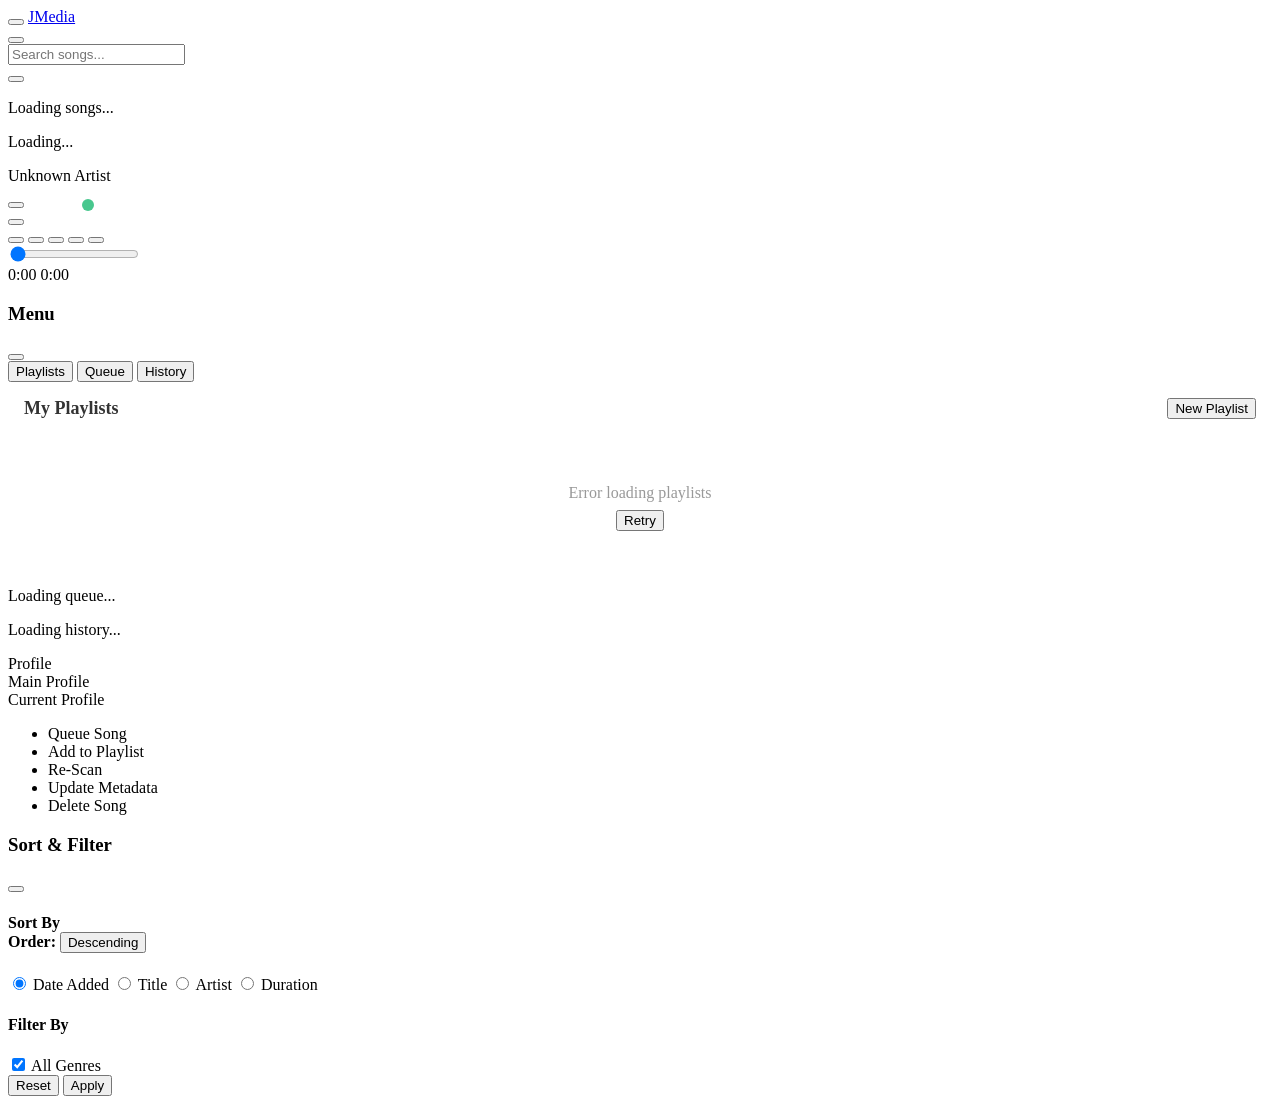
==== commit 67f7c240: "Add metadata enrichment API and cookies management Introduces MetadataEnrichmentApi for song metadat" ====
--- a/JMedia/com.playdeca.JMedia/src/main/resources/META-INF/resources/index.html
+++ b/JMedia/com.playdeca.JMedia/src/main/resources/META-INF/resources/index.html
@@ -1,652 +1,1222 @@
 <!DOCTYPE html>
 <html lang="en">
-    <head>
-        <meta charset="UTF-8">
-        <meta name="viewport" content="width=device-width, initial-scale=1">
-        <title id="pageTitle">JMedia Home</title>
-
-        <script src="/js/theme-initializer.js"></script>
-
-        <!-- Bulma CSS -->
-      <link rel="stylesheet" href="/css/bulma.min.css"/>
-        <link rel="stylesheet" href="https://unpkg.com/primeicons@7.0.0/primeicons.css">
-        <link rel="stylesheet" href="/css/custom.css"/>
-        <style>
-            .glass-box .card-content {
-                padding: 0 0.5rem 0.5rem 0.5rem !important;
-                margin: 0 !important;
-            }
-        </style>
-  
-
-        <!-- HTMX -->
-        <script src="/js/htmx.min.js"></script>
-        <!-- Alpine.js -->
-        <script defer src="https://cdn.jsdelivr.net/npm/alpinejs@3.x.x/dist/cdn.min.js"></script>
-        <script>
-            document.addEventListener('alpine:init', () => {
-                Alpine.store('profile', {
-                    currentProfile: null,
-                });
+<head>
+    <meta charset="UTF-8">
+    <meta name="viewport" content="width=device-width, initial-scale=1.0, viewport-fit=cover">
+    <meta name="apple-mobile-web-app-capable" content="yes">
+    <meta name="apple-mobile-web-app-status-bar-style" content="default">
+    <meta name="theme-color" content="#48c78e">
+    <title id="pageTitle">JMedia Mobile</title>
+    
+    <!-- Theme Initializer -->
+    <script src="/js/theme-initializer.js"></script>
+    
+    <!-- CSS -->
+    <link rel="stylesheet" href="/css/mobile.css">
+    <link rel="stylesheet" href="https://cdnjs.cloudflare.com/ajax/libs/font-awesome/6.4.0/css/all.min.css">
+    <link rel="stylesheet" href="https://unpkg.com/primeicons@7.0.0/primeicons.css">
+    
+    <!-- Favicon -->
+    <link id="favicon" rel="icon" type="image/x-icon" href="logo.png">
+    
+    <!-- Apple Touch Icon -->
+    <link rel="apple-touch-icon" href="logo.png">
+    
+    <!-- Manifest -->
+    <link rel="manifest" href="/manifest.json">
+</head>
+<body x-data>
+    <!-- Mobile App Container -->
+    <div class="mobile-app">
+        
+        <!-- Mobile Header -->
+        <header class="mobile-header">
+            <div class="mobile-header-left">
+                <button class="mobile-nav-toggle" id="themeToggle">
+                    <i class="pi pi-sun" id="themeIcon"></i>
+                </button>
+                <a href="/" class="mobile-logo">JMedia</a>
+            </div>
+            <div class="mobile-header-right">
+                <a href="/settings.html" class="mobile-nav-toggle">
+                    <i class="pi pi-cog"></i>
+                </a>
+                <button class="mobile-nav-toggle" id="mobileNavToggle">
+                    <i class="pi pi-bars"></i>
+                </button>
+            </div>
+        </header>
+        
+        <!-- Mobile Main Content -->
+        <main class="mobile-main">
+            
+            <!-- Mobile Search -->
+            <div class="mobile-search-wrapper">
+                <div class="mobile-search-container">
+                    <input type="text" 
+                           id="mobileSearch" 
+                           class="mobile-search" 
+                           placeholder="Search songs..."
+                           autocomplete="off">
+                    <button id="mobileSearchClear" class="mobile-search-clear" style="display: none;">
+                        <i class="pi pi-times"></i>
+                    </button>
+                </div>
+                <button id="mobileFilterSort" class="mobile-search-filter" aria-label="Filter and sort songs">
+                    <i class="pi pi-filter"></i>
+                </button>
+            </div>
+            
+            <!-- Mobile Song List -->
+            <div id="mobileSongList" class="mobile-song-list">
+                <div class="mobile-loading">
+                    <div class="mobile-loading-spinner">
+                        <i class="pi pi-spin pi-spinner"></i>
+                    </div>
+                    <p>Loading songs...</p>
+                </div>
+            </div>
+            
+        </main>
+        
+        <!-- Mobile Player -->
+        <div class="mobile-player">
+            <div class="mobile-player-info">
+                <div class="mobile-player-artwork" id="songCoverImageContainer">
+                    <img id="songCoverImage" src="/logo.png" alt="Song Cover" style="display: none;">
+                    <i class="pi pi-music" id="songCoverFallback"></i>
+                </div>
+                <div class="mobile-player-details">
+                    <p id="songTitle" class="mobile-player-title">Loading...</p>
+                    <p id="songArtist" class="mobile-player-artist">Unknown Artist</p>
+                </div>
                 
-                // Check if setup is needed
-                Alpine.store('setup', {
-                    async checkSetupStatus() {
-                        try {
-                            const response = await fetch('/api/setup/status');
-                            const result = await response.json();
-                            
-                            if (result.success && result.data.isFirstTimeSetup) {
-                                // Redirect to setup page
-                                window.location.href = '/setup.html';
-                            }
-                        } catch (error) {
-                            console.error('Error checking setup status:', error);
-                        }
-                    }
-                });
-                
-                // Check setup status on page load
-                Alpine.store('setup').checkSetupStatus();
-            });
-        </script>
-
-        <link id="favicon" rel="icon" type="image/x-icon" href="logo.png">
- 
-    </head>
-    <body x-data>
-
-        <audio id="audioPlayer" preload="metadata"></audio>
-
-        <!-- Hero layout -->
-        <section class="hero is-fullheight">
-
-            <!-- Hero Head (Navbar) -->
-            <div class="hero-head">
-                <nav class="navbar" role="navigation">
-                    <div class="navbar-brand">
-                        <a class="navbar-item" href="/index.html"><span class="icon"><i class="pi pi-home"></i></span><strong>JMedia</strong></a>
-                        <a role="button" class="navbar-item" id="themeToggle">
-                            <i class="pi pi-sun" id="themeIcon"></i>
-                        </a>
-                        <a role="button" class="navbar-item" id="playerToggle">
-                            <i class="pi pi-expand" id="playerIcon"></i>
-                        </a>
-                        <a role="button" class="navbar-item" href="/video.html">
-                            <i class="pi pi-video"></i>
-                        </a>
-                        <a role="button" class="navbar-burger" aria-label="menu" aria-expanded="false" data-target="navMenu">
-                            <span aria-hidden="true"></span>
-                            <span aria-hidden="true"></span>
-                            <span aria-hidden="true"></span>
-                        </a>
-                        <a role="button" class="navbar-item is-hidden-desktop is-hidden-mobile" id="sidebarToggle">
-                            <i class="pi pi-bars"></i>
-                        </a>
+                <!-- Hidden mobile elements for musicBar.js compatibility -->
+                <div style="display: none;">
+                    <span id="songTitleMobile"></span>
+                    <span id="songArtistMobile"></span>
+                </div>
+                <div class="mobile-volume-mini">
+                    <button id="volumeToggleBtn" class="mobile-btn" title="Volume">
+                        <i id="volumeIcon" class="pi pi-volume-up"></i>
+                    </button>
+                    <input type="range" 
+                           id="volumeProgressBar" 
+                           name="level"
+                           class="mobile-volume-slider" 
+                           min="0" 
+                           max="100" 
+                           value="70">
+                </div>
+                <button id="expandPlayerBtn" class="mobile-expand-btn" title="Expand Player" aria-label="Expand to fullscreen">
+                    <i class="pi pi-expand-up"></i>
+                </button>
+            </div>
+            
+            <div class="mobile-player-controls">
+                <button id="shuffleBtn" class="mobile-btn" title="Shuffle">
+                    <i id="shuffleIcon" class="pi pi-sort-alt"></i>
+                </button>
+                <button id="prevBtn" class="mobile-btn" title="Previous">
+                    <i class="pi pi-step-backward"></i>
+                </button>
+                <button id="playPauseBtn" class="mobile-btn mobile-btn-primary" title="Play/Pause">
+                    <i id="playPauseIcon" class="pi pi-play"></i>
+                </button>
+                <button id="nextBtn" class="mobile-btn" title="Next">
+                    <i class="pi pi-step-forward"></i>
+                </button>
+                <button id="repeatBtn" class="mobile-btn" title="Repeat">
+                    <i id="repeatIcon" class="pi pi-refresh"></i>
+                </button>
+            </div>
+            
+            <div class="mobile-progress-container">
+                <input type="range" 
+                       id="playbackProgressBar" 
+                       name="seconds"
+                       class="mobile-progress" 
+                       min="0" 
+                       max="100" 
+                       value="0">
+                <div class="mobile-progress-time">
+                    <span id="currentTime">0:00</span>
+                    <span id="totalTime">0:00</span>
+                </div>
+            </div>
+            
+
+        </div>
+        
+        <!-- Mobile Side Panel -->
+        <div class="mobile-side-panel" id="mobileSidePanel">
+            <div class="mobile-side-panel-header">
+                <h3 class="mobile-side-panel-title">Menu</h3>
+                <button class="mobile-side-panel-close" id="mobileSidePanelClose">
+                    <i class="pi pi-times"></i>
+                </button>
+            </div>
+            
+            <!-- Mobile Tabs -->
+            <div class="mobile-tabs">
+                <button class="mobile-tab active" data-tab="playlists" id="playlistsTab">
+                    Playlists
+                </button>
+                <button class="mobile-tab" data-tab="queue" id="queueTab">
+                    Queue
+                </button>
+                <button class="mobile-tab" data-tab="history" id="historyTab">
+                    History
+                </button>
+            </div>
+            
+            <!-- Mobile Tab Contents -->
+            <div class="mobile-tab-content active" id="mobilePlaylistContent">
+                <div class="mobile-playlist-header">
+                    <h3 class="mobile-section-title">My Playlists</h3>
+                    <button id="createPlaylistBtn" class="mobile-btn mobile-btn-primary">
+                        <i class="pi pi-plus"></i> New Playlist
+                    </button>
+                </div>
+                <div id="mobilePlaylistList">
+                    <div class="mobile-loading">
+                        <div class="mobile-loading-spinner">
+                            <i class="pi pi-spin pi-spinner"></i>
+                        </div>
+                        <p>Loading playlists...</p>
                     </div>
-                    <div id="navMenu" class="navbar-menu">
-                        <div class="navbar-start">
+                </div>
+            </div>
+            
+            <div class="mobile-tab-content" id="mobileQueueContent">
+                <div class="mobile-loading">
+                    <div class="mobile-loading-spinner">
+                        <i class="pi pi-spin pi-spinner"></i>
+                    </div>
+                    <p>Loading queue...</p>
+                </div>
+            </div>
+            
+            <div class="mobile-tab-content" id="mobileHistoryContent">
+                <div class="mobile-loading">
+                    <div class="mobile-loading-spinner">
+                        <i class="pi pi-spin pi-spinner"></i>
+                    </div>
+                    <p>Loading history...</p>
+                </div>
+            </div>
+            
+            <!-- Mobile Profile Section -->
+            <div class="mobile-card">
+                <div class="mobile-card-header">
+                    Profile
+                </div>
+                <div class="mobile-card-body">
+                    <div class="mobile-song-item" onclick="openMobileProfileModal()" style="cursor: pointer;">
+                        <div class="mobile-song-artwork">
+                            <i class="pi pi-user"></i>
                         </div>
-                        <div class="navbar-item is-expanded" style="justify-content: center;">
-                            <div class="navbar-search-container">
-                                <div class="control has-icons-right" style="flex-grow: 1;">
-                                    <input class="input is-rounded" type="text" placeholder="Search all songs..." name="search" id="globalSearchInput"
-                                           hx-get="/api/music/ui/tbody/{profileId}/0"
-                                           hx-trigger="search, keyup changed delay:500ms from:this"
-                                           hx-target="#songTableBody"
-                                           hx-swap="innerHTML"
-                                           hx-include="[name='search']"
-                                           hx-indicator="#loadingRow">
-                                    <span class="icon is-small is-right is-clickable" id="clearSearchIcon" style="pointer-events: auto;">
-                                        <i class="pi pi-times"></i>
-                                    </span>
-                                </div>
-                                <div id="globalSearchDropdown" class="dropdown-menu" role="menu" style="display: none;">
-                                    <div id="globalSearchDropdownLoadingIndicator" class="htmx-indicator has-text-centered py-2">
-                                        <i class="pi pi-spin pi-spinner" style="font-size: 1.5rem;"></i>
-                                    </div>
-<div class="dropdown-content"
-                                         id="searchSuggestionsDropdown"
-                                         hx-trigger="keyup changed delay:300ms from:#globalSearchInput"
-                                         hx-vals="js:{searchQuery: document.getElementById('globalSearchInput').value}"
-                                         hx-target="this"
-                                         hx-swap="innerHTML"
-                                         hx-indicator="#globalSearchDropdownLoadingIndicator">
-                                        <!-- Suggestions will be loaded here -->
-                                    </div>
-                                </div>
-                            </div>
-                        </div>
-                        <div class="navbar-end">
-                            <a class="navbar-item" id="openProfileModalBtn">
-                                <span class="icon"><i class="pi pi-user"></i></span>
-                                <span id="currentProfileName">Loading...</span>
-                            </a>
-                            <a class="navbar-item" href="/settings.html">
-                                <span class="icon"><i class="pi pi-cog"></i></span>
-                                <span>Settings</span>
-                            </a>
-                            <a class="navbar-item" href="/import.html">
-                                <span class="icon"><i class="pi pi-download"></i></span>
-                                <span>Import</span>
-                            </a>
+                        <div class="mobile-song-info">
+                            <div class="mobile-song-title" id="currentProfileName">Loading...</div>
+                            <div class="mobile-song-artist">Current Profile</div>
                         </div>
                     </div>
-                </nav>
+                </div>
             </div>
-
-            <!-- Hero Body (Main content area) -->
-            <div class="hero-body p-0">
-
-                <div class="columns p-0 m-0" style="width:100%;">
-
-                    <!-- Playlist Sidebar -->
-                    <div class="column is-3 is-full-mobile" id="playlistSidebar" 
-                         x-data="{ 
-                         activeTab: 'playlists', 
-                         isCreatePlaylistModalOpen: false,
-                         newPlaylist: { name: '', description: '' },
-                         async savePlaylist() {
-                         if (!this.newPlaylist.name) return alert('Please enter a name');
-                         const response = await fetch('/api/music/playlists', {
-                         method: 'POST',
-                         headers: {'Content-Type': 'application/json'},
-                         body: JSON.stringify(this.newPlaylist)
-                         });
-                         const json = await response.json();
-                         if (response.ok && json.data) {
-                         this.isCreatePlaylistModalOpen = false;
-                         this.newPlaylist.name = '';
-                         this.newPlaylist.description = '';
-                         htmx.trigger('#sidebarPlaylistList', 'load'); // Use HTMX trigger to refresh list
-                         } else {
-                         alert('Failed to create playlist: ' + (json.error || 'Unknown error'));
-                         }
-                         }
-                         }">
-                        <div class="card glass-box">
-                            <header class="card-header">
-                                <div class="tabs is-fullwidth">
-                                    <ul>
-                                        <li :class="{ 'is-active': activeTab === 'playlists' }">
-                                            <a @click="activeTab = 'playlists'">Playlists</a>
-                                        </li>
-                                      <li :class="{ 'is-active': activeTab === 'queue' }">
-                                            <a @click="activeTab = 'queue'">Song Queue <span id="queueCount" class="tag is-info is-light ml-2">0</span></a>
-                                        </li>
-                                        <li :class="{ 'is-active': activeTab === 'history' }">
-                                            <a @click="activeTab = 'history'; loadHistoryOnFirstClick()">History</a>
-                                        </li>
-                                    </ul>
-                                </div>
-                            </header>
-                            <div class="card-content p-0 m-0" style="height: calc(100vh - 320px); overflow-y: scroll;">
-                                <div id="playlistsTabContent" x-show="activeTab === 'playlists'" >
-                                    <button id="createPlaylistBtn" class="button is-primary is-fullwidth" @click="isCreatePlaylistModalOpen = true">
-                                        <i class="pi pi-plus"></i> Create Playlist
-                                    </button> 
-                                    <div id="sidebarPlaylistList"
-                                         :hx-get="'/api/music/ui/playlists-fragment/' + globalActiveProfileId"
-                                         hx-trigger="load, delete-playlist from:body"
-                                         hx-swap="innerHTML">                                        <!-- dynamically populated -->
-                                    </div>                                
-                                </div> 
-                                <div id="queueTabContent" x-show="activeTab === 'queue'" >
-                                    <div id="songQueueContainer">
-                                         <table id="songQueueTable" class="table is-fullwidth is-hoverable has-text-weight-semibold">
-                                         <thead>
-                                                <tr>
-                                                    <th></th>
-                                                    <th></th>
-                                                    <th class="has-text-weight-semibold">Title / Artist</th>
-                                                    <th class="has-text-weight-semibold" style="width:20%;">Action</th>
-                                                </tr>
-                                            </thead>
-                                            <tbody id="songQueueTableBody">
-                                                <tr id="queueLoadingIndicator" class="htmx-indicator">
-                                                    <td colspan="3" class="has-text-centered py-4">
-                                                        <i class="pi pi-spin pi-spinner" style="font-size: 2rem;"></i>
-                                                        <p>Loading queue...</p>
-                                                    </td>
-                                                </tr>
-                                                <!-- Queue populated via JS -->
-                                            </tbody>
-                                        </table>
-                                    </div>
-                                  <button id="clearQueueBtn" class="button is-danger is-fullwidth mt-2">Clear Queue</button>
-                                </div>
-                                <div id="historyTabContent" x-show="activeTab === 'history'" >
-                                    <div id="songHistoryContainer">
-                                         <table id="songHistoryTable" class="table is-fullwidth is-hoverable has-text-weight-semibold">
-                                         <thead>
-                                                <tr>
-                                                    <th></th>
-                                                    <th></th>
-                                                    <th class="has-text-weight-semibold">Title / Artist</th>
-                                                </tr>
-                                            </thead>
-                                            <tbody id="songHistoryTableBody">
-                                                <tr id="historyLoadingIndicator" class="htmx-indicator">
-                                                    <td colspan="3" class="has-text-centered py-4">
-                                                        <i class="pi pi-spin pi-spinner" style="font-size: 2rem;"></i>
-                                                        <p>Loading history...</p>
-                                                    </td>
-                                                </tr>
-                                                <!-- History populated via JS -->
-                                            </tbody>
-                                        </table>
-                                    </div>
-                                </div>
+            
+            
+        </div>
+        
+        <!-- Mobile Side Panel Overlay -->
+        <div class="mobile-side-panel-overlay" id="mobileSidePanelOverlay"></div>
+        
+        <!-- Mobile Profile Management Modal -->
+        <div id="mobileProfileModal" class="mobile-modal">
+            <div class="mobile-modal-overlay" onclick="closeMobileProfileModal()"></div>
+            <div class="mobile-modal-card">
+                <header class="mobile-modal-header">
+                    <h3 class="mobile-modal-title">Manage Profiles</h3>
+                    <button class="mobile-modal-close" onclick="closeMobileProfileModal()">
+                        <i class="pi pi-times"></i>
+                    </button>
+                </header>
+                
+                <div class="mobile-modal-body">
+                    <!-- Current Profile Display -->
+                    <div class="mobile-current-profile">
+                        <div class="mobile-profile-display">
+                            <div class="mobile-profile-avatar">
+                                <i class="pi pi-user"></i>
                             </div>
-
-                            <!-- Create Playlist Modal -->
-                            <div id="createPlaylistModal" class="modal" :class="{'is-active': isCreatePlaylistModalOpen}">
-                                <div class="modal-background" @click="isCreatePlaylistModalOpen = false"></div>
-                                <div class="modal-card">
-                                    <header class="modal-card-head">
-                                        <p class="modal-card-title">Create Playlist</p>
-                                        <button class="delete" aria-label="close" @click="isCreatePlaylistModalOpen = false"></button>
-                                    </header>
-                                    <section class="modal-card-body">
-                                        <div class="field">
-                                            <label class="label">Playlist Name</label>
-                                            <div class="control">
-                                                <input class="input" type="text" id="newPlaylistName" placeholder="Enter playlist name" x-model="newPlaylist.name">
-                                            </div>
-                                        </div>
-                                        <div class="field">
-                                            <label class="label">Description</label>
-                                            <div class="control">
-                                                <textarea class="textarea" id="newPlaylistDescription" placeholder="Enter description (optional)" x-model="newPlaylist.description"></textarea>
-                                            </div>
-                                        </div>
-                                    </section>
-                                    <footer class="modal-card-foot">
-                                        <button class="button is-success" id="savePlaylistBtn" @click="savePlaylist()">Save</button>
-                                        <button class="button" id="cancelPlaylistBtn" @click="isCreatePlaylistModalOpen = false">Cancel</button>
-                                    </footer>
-                                </div>
-                            </div>
-                        </div>
-
-                        <!-- Add to Playlist Modal -->
-                        <div id="addToPlaylistModal" class="modal">
-                            <div class="modal-background" onclick="document.getElementById('addToPlaylistModal').classList.remove('is-active')"></div>
-                            <div id="addToPlaylistModalContent">
-                                <!-- Content will be loaded here via HTMX -->
+                            <div class="mobile-profile-info">
+                                <div class="mobile-profile-name" id="mobileCurrentProfileName">Loading...</div>
+                                <div class="mobile-profile-status">Current Profile</div>
                             </div>
                         </div>
                     </div>
-
-                    <!-- Playlist View -->
-                    <div class="column is-9 is-full-mobile" id="playlistView" x-data="playlistViewController()">
-                        <div id="mainPlaylistCard" class="card glass-box" data-playlist-id="0">
-                            <header class="card-header">
-                                <p id="playlistTitle" class="card-header-title is-4">All Songs</p>
-                                <button class="has-text-success ml-2" hx-trigger="click" hx-swap="none" hx-on::click="fetch('/api/music/playback/queue-all/'+globalActiveProfileId+'/0', {method: 'POST'}).then(() => { htmx.ajax('GET','/api/music/ui/queue-fragment/'+globalActiveProfileId,{target:'#songQueueTable tbody', swap:'innerHTML'}); htmx.ajax('GET','/api/music/ui/songs-fragment/'+globalActiveProfileId,{target:'#songTable tbody', swap:'innerHTML'}); if (window.refreshQueue) { window.refreshQueue(); } });">
-                                    <i class="pi pi-play"></i>
-                                </button>
-                                <button class="card-header-icon" aria-label="more options" id="toggleAllSongsBtn">
-                                    <span class="icon">
-                                        <i class="pi pi-angle-down" aria-hidden="true"></i>
-                                    </span>
-                                </button>
-                            </header>
-                            <div class="card-header">
-                                <div class="field has-addons" style="width:100%">
-                                    <div class="control is-expanded">
-                                        <input class="input is-rounded" type="text" placeholder="Search songs..." name="search"
-                                               x-model="playlistSearchQuery"
-                                               hx-get="/api/music/ui/tbody/{profileId}/{playlistId}"
-                                               hx-trigger="keyup changed delay:500ms, search"
-                                               hx-target="#songTableBody"
-                                               hx-swap="innerHTML"
-                                               hx-include="[name='search']"
-                                               hx-indicator="#loadingRow"
-                                               :hx-vals="JSON.stringify({sortBy: sortField, sortDirection: sortDirection})">
-                                    </div>
-                                    <div class="control">
-                                        <button class="button is-info is-rounded"
-                                                @click="playlistSearchQuery = ''; htmx.trigger($el.parentElement.previousElementSibling.querySelector('input'), 'search')">
-                                            Clear
-                                        </button>
-                                    </div>
-                                </div>
-                            </div>
-                            <div class="card-content m-0 p-0" style="max-height: calc(100vh - 420px); overflow-y: auto;" id="allSongsContent">
-                                <div id="allSongsForPlaylistContainer" style="display: none;">
-                                    <div id="allSongsForPlaylist">
-                                        <!-- Content for all songs in a specific playlist will be loaded here -->
-                                    </div>
-                                </div>
-                                <div id="songListContainer" >
-                                    <table id="songTable" class="table is-fullwidth is-hoverable has-text-weight-semibold">
-                                         <thead>
-                                             <tr>
-                                                 <th></th>
-                                                 <th></th>
-                                                 <th class="has-text-weight-semibold sortable-header" @click="toggleSortAndFetch('title')" data-sort-by-temp="title">
-                                                     Title <i class="pi pi-sort"></i>
-                                                 </th>
-                                                 <th class="has-text-weight-semibold sortable-header" @click="toggleSortAndFetch('artist')" data-sort-by-temp="artist">
-                                                     Artist <i class="pi pi-sort"></i>
-                                                 </th>
-                                                 <th class="has-text-weight-semibold sortable-header" @click="toggleSortAndFetch('dateAdded')" data-sort-by-temp="dateadded">
-                                                     Date Added <i class="pi pi-sort"></i>
-                                                 </th>
-                                                 <th class="has-text-weight-semibold sortable-header" @click="toggleSortAndFetch('duration')" data-sort-by-temp="duration">
-                                                     Duration <i class="pi pi-sort"></i>
-                                                 </th>
-                                                 <th class="has-text-weight-semibold">Action</th>
-                                             </tr>
-                                         </thead>
-                                        <tr id="loadingRow" class="htmx-indicator is-hidden">
-                                            <td colspan="6" class="has-text-centered py-4">
-                                                <i class="pi pi-spin pi-spinner" style="font-size: 2rem;"></i>
-                                                <p>Loading songs...</p>
-                                            </td>
-                                        </tr>
-<tbody x-init="$el.setAttribute('hx-get', `/api/music/ui/tbody/${window.globalActiveProfileId}/0?page=1&limit=50&sortBy=title&sortDirection=asc`); htmx.process($el)"
-                                               hx-trigger="load"
-                                               hx-swap="innerHTML"
-                                               hx-include="[name='search']"
-                                               id="songTableBody">                                            <!-- Songs populated via HTMX -->
-                                        </tbody>
-                                    </table>
-                                </div>
-                            </div>
+                    
+                    <!-- Profile List -->
+                    <div class="mobile-profiles-section">
+                        <h4 class="mobile-section-title">Switch Profile</h4>
+                        <div class="mobile-profile-list" id="mobileProfileList">
+                            <!-- Profiles loaded dynamically -->
                         </div>
-                    </div>  
-                    <div id="autoFetchContainer" class="has-text-centered py-4 is-hidden">
-                        <p class="mb-3">No songs found. Would you like to auto fetch?</p>
-                        <button class="button is-primary" id="autoFetchBtn">Auto Fetch</button>
-                        <div id="spotdlWarningMessage" class="notification is-warning is-hidden mt-3"></div>
                     </div>
+                    
+                    <!-- Create New Profile -->
+                    <div class="mobile-profiles-section">
+                        <h4 class="mobile-section-title">Create New Profile</h4>
+                        <div class="mobile-profile-create">
+                            <input type="text" 
+                                   class="mobile-input" 
+                                   id="mobileNewProfileNameInput" 
+                                   placeholder="Enter profile name...">
+                            <button class="mobile-btn-block mobile-btn-primary" id="mobileCreateProfileBtn">
+                                <i class="pi pi-plus"></i> Create Profile
+                            </button>
+                        </div>
+                    </div>
+                    
+                    <!-- Delete Current Profile -->
+                    <button class="mobile-btn-block mobile-btn-danger" id="mobileDeleteCurrentProfileBtn">
+                        <i class="pi pi-trash"></i> Delete Current Profile
+                    </button>
                 </div>
             </div>
-
-            <!-- Hero Foot (Music Bar) -->
-            <div class="hero-foot card glass-box mx-3 mb-3">
-                <nav class="level is-mobile">
-
-                    <!-- LEFT: Song Info -->
-                    <div class="level-left is-hidden-mobile">
-                        <div class="level-item is-flex is-align-items-center">
-                            <div class="image-container mr-3">
-                                <figure class="image is-96x96">
-                                    <img id="songCoverImage" src="/logo.png" alt="Song Cover">
-                                </figure>
-                                <button id="expandImageBtn">
-                                    <span class="icon is-small"><i class="pi pi-expand"></i></span>
+        </div>
+        
+        <!-- Mobile Context Menu -->
+        <div id="mobileContextMenu" class="mobile-context-menu" role="menu" aria-hidden="true">
+            <ul class="mobile-context-list">
+                <li role="menuitem" data-action="queue" aria-label="Queue this song"><i class="pi pi-plus"></i> Queue Song</li>
+                <li role="menuitem" data-action="playlist" aria-label="Add this song to a playlist"><i class="pi pi-folder-plus"></i> Add to Playlist</li>
+                <li role="menuitem" data-action="rescan" aria-label="Re-scan this song"><i class="pi pi-sync"></i> Re-Scan</li>
+                <li role="menuitem" data-action="update" aria-label="Update metadata for this song"><i class="pi pi-upload"></i> Update Metadata</li>
+                <li role="menuitem" data-action="delete" aria-label="Delete this song"><i class="pi pi-trash"></i> Delete Song</li>
+            </ul>
+            <div class="mobile-context-backdrop"></div>
+        </div>
+        
+        <!-- Mobile Filter/Sort Menu -->
+        <div id="mobileFilterSortMenu" class="mobile-filter-menu" role="menu" aria-hidden="true">
+            <div class="mobile-filter-content">
+                <div class="mobile-filter-header">
+                    <h3>Sort & Filter</h3>
+                    <button class="mobile-filter-close" aria-label="Close menu">
+                        <i class="pi pi-times"></i>
+                    </button>
+                </div>
+                <div class="mobile-filter-sections">
+                    <!-- Sort Section -->
+                    <div class="mobile-filter-section">
+                        <h4 class="mobile-sort-header">
+                            <span><i class="pi pi-sort"></i> Sort By</span>
+                            <div class="mobile-sort-direction-toggle">
+                                <span class="sort-direction-label">Order:</span>
+                                <button class="mobile-sort-direction-btn" id="sortDirectionToggle">
+                                    <i class="pi pi-sort-down"></i>
+                                    <span class="sort-direction-text">Descending</span>
                                 </button>
                             </div>
-                            <div>
-                                <p id="songTitle" class="has-text-weight-semibold is-size-6">Loading...</p>
-                                <p id="songArtist" class="has-text-success is-size-7">Unknown Artist</p>
-                            </div>
+                        </h4>
+                        <div class="mobile-filter-options mobile-sort-options">
+                            <label><input type="radio" name="sortBy" value="dateAdded" checked> Date Added</label>
+                            <label><input type="radio" name="sortBy" value="title"> Title</label>
+                            <label><input type="radio" name="sortBy" value="artist"> Artist</label>
+                            <label><input type="radio" name="sortBy" value="duration"> Duration</label>
                         </div>
                     </div>
-
-                    <!-- CENTER: Controls + Progress -->
-                    <div class="level-item has-text-centered is-flex is-flex-direction-column is-align-items-center" style="width: 100%; flex-grow: 1; flex-shrink: 1;">
-                        <!-- Playback buttons -->
-                        <div class="buttons are-small mb-2">
-                            <button id="shuffleBtn" title="Shuffle"><i id="shuffleIcon" class="pi pi-sort-alt"></i></button>
-                            <button id="prevBtn"  title="Previous"><i class="pi pi-step-backward"></i></button>
-                            <button id="playPauseBtn" class="button is-rounded is-large" title="Play/Pause"><i id="playPauseIcon" class="pi pi-play"></i></button>
-                            <button id="nextBtn"   title="Next"><i class="pi pi-step-forward"></i></button>
-                            <button id="repeatBtn"   title="Repeat"><i id="repeatIcon" class="pi pi-refresh"></i></button>
+                    
+                    <!-- Filter Section -->
+                    <div class="mobile-filter-section">
+                        <h4><i class="pi pi-filter"></i> Filter By</h4>
+                        <div class="mobile-filter-options mobile-genre-options" id="genreFilterOptions">
+                            <label><input type="checkbox" name="genre" value="" checked> All Genres</label>
+                            <!-- Genre options will be populated dynamically -->
                         </div>
-
-                        <!-- Progress bar -->
-                        <div class="is-flex is-align-items-center is-justify-content-center" style="width: 100%;">
-                            <span id="currentTime" class="has-text-success has-text-weight-semibold is-size-6 mr-2">0:00</span>
-                            <input type="range" min="0" max="100" value="0"
-                                   style="width:100%"
-                                   name="seconds" id="playbackProgressBar"/>
-                            <span id="totalTime" class="has-text-success has-text-weight-semibold is-size-6 ml-2">0:00</span>
-                        </div>
-
-                        <!-- Song Info for mobile -->
-                        <div class="is-hidden-desktop mt-2" style="width: 100%;">
-                            <div style="overflow: hidden;">
-                                <p id="songTitleMobile" class="has-text-weight-semibold is-size-6 marquee">Loading...</p>
-                            </div>
-                            <div style="overflow: hidden;">
-                                <p id="songArtistMobile" class="has-text-success is-size-7 marquee">Unknown Artist</p>
-                            </div>
+                        <button class="mobile-btn mobile-btn-text mobile-btn-small" id="showMoreGenres" style="display: none;">
+                            Show More Genres
+                        </button>
+                    </div>
+                </div>
+                <div class="mobile-filter-actions">
+                    <button class="mobile-btn mobile-btn-secondary" id="resetFilters">Reset</button>
+                    <button class="mobile-btn mobile-btn-primary" id="applyFilters">Apply</button>
+                </div>
+            </div>
+            <div class="mobile-filter-backdrop"></div>
+        </div>
+        
+    <!-- Audio Player - Required for musicBar.js -->
+    <audio id="audioPlayer" preload="auto"></audio>
+    <!-- HTMX -->
+    <script src="/js/htmx.min.js"></script>
+    
+    <!-- Load musicBar.js directly since we use same element IDs -->
+    <script type="module" src="/js/musicBar.js"></script>
+    
+    <!-- Additional JavaScript files -->
+    <script type="module" src="/js/toast.js"></script>
+    <script type="module" src="/js/mediaSession.js"></script>
+    
+    <!-- Mobile-specific enhancements -->
+    <script type="module" src="/js/mobile.js"></script>
+    
+    <script>
+        // Initialize mobile navigation variables
+        window.mobileStore = {
+            playerVisible: true,
+            sidePanelOpen: false,
+            currentTab: 'playlists',
+            
+            toggleSidePanel() {
+                this.sidePanelOpen = !this.sidePanelOpen;
+                const panel = document.getElementById('mobileSidePanel');
+                const overlay = document.getElementById('mobileSidePanelOverlay');
+                
+                if (this.sidePanelOpen) {
+                    panel.classList.add('active');
+                    overlay.classList.add('active');
+                    document.body.style.overflow = 'hidden';
+                } else {
+                    panel.classList.remove('active');
+                    overlay.classList.remove('active');
+                    document.body.style.overflow = '';
+                }
+            },
+            
+            switchTab(tab) {
+                this.currentTab = tab;
+                // This will be handled by mobile.js switchMobileTab method
+                if (window.jmediaMobile) {
+                    window.jmediaMobile.switchMobileTab(tab);
+                }
+            }
+        };
+        
+        // Initialize global active profile ID with fallback
+        window.globalActiveProfileId = localStorage.getItem('activeProfileId') || '1';
+        
+        // Mobile Profile Management Functions
+        let mobileProfiles = [];
+        let mobileCurrentProfile = null;
+        
+        function openMobileProfileModal() {
+            const modal = document.getElementById('mobileProfileModal');
+            modal.classList.add('is-active');
+            fetchMobileProfiles();
+            fetchMobileCurrentProfile();
+        }
+        
+        function closeMobileProfileModal() {
+            const modal = document.getElementById('mobileProfileModal');
+            modal.classList.remove('is-active');
+        }
+        
+
+
+        // Mobile Volume Control with Slider
+        function initMobileMiniVolumeControl() {
+            const volumeToggle = document.getElementById('volumeToggleBtn');
+            const volumeSlider = document.getElementById('volumeProgressBar');
+            const volumeIcon = document.getElementById('volumeIcon');
+            const audioPlayer = document.getElementById('audioPlayer');
+
+            if (!volumeToggle || !volumeSlider || !volumeIcon || !audioPlayer) return;
+
+            let previousVolume = 0.7; // Default to 70%
+            let sliderTimeout;
+
+            // Update icon based on current volume
+            function updateVolumeIcon() {
+                if (audioPlayer.volume === 0) {
+                    volumeIcon.className = 'pi pi-volume-off';
+                } else if (audioPlayer.volume < 0.3) {
+                    volumeIcon.className = 'pi pi-volume-down';
+                } else {
+                    volumeIcon.className = 'pi pi-volume-up';
+                }
+            }
+
+            // Sync slider with current volume
+            function syncSlider() {
+                if (window.musicState && !volumeSlider.matches(':active')) {
+                    const linearValue = calculateLinearSliderValue(window.musicState.volume);
+                    volumeSlider.value = linearValue;
+                }
+            }
+
+            // Calculate linear slider value from exponential volume (from musicBar.js)
+            function calculateLinearSliderValue(exponentialVol) {
+                const linearVol = Math.pow(exponentialVol, 1 / 2);
+                return linearVol * 100;
+            }
+
+            // Calculate exponential volume from linear slider value (from musicBar.js)
+            function calculateExponentialVolume(sliderValue) {
+                const linearVol = sliderValue / 100;
+                return Math.pow(linearVol, 2);
+            }
+
+            // Show/hide slider on interactions
+            function showVolumeSlider() {
+                volumeSlider.style.display = 'block';
+                clearTimeout(sliderTimeout);
+                syncSlider();
+            }
+
+            function hideVolumeSlider() {
+                sliderTimeout = setTimeout(() => {
+                    if (!volumeSlider.matches(':active')) {
+                        volumeSlider.style.display = 'none';
+                    }
+                }, 2000);
+            }
+
+            // Mute/Unmute toggle (long press on button)
+            let pressTimer;
+            volumeToggle.addEventListener('mousedown', function(e) {
+                pressTimer = setTimeout(() => {
+                    // Long press - toggle mute
+                    if (audioPlayer.volume > 0) {
+                        previousVolume = audioPlayer.volume;
+                        setVolume(0);
+                        if (window.showToast) {
+                            window.showToast('🔇 Muted', 'info', 2000);
+                        }
+                    } else {
+                        setVolume(previousVolume);
+                        if (window.showToast) {
+                            window.showToast('🔊 Unmuted', 'info', 2000);
+                        }
+                    }
+                }, 300); // Long press after 300ms
+            });
+
+            volumeToggle.addEventListener('mouseup', function() {
+                clearTimeout(pressTimer);
+                // Short press - just show slider
+                showVolumeSlider();
+            });
+
+            volumeToggle.addEventListener('mouseleave', function() {
+                clearTimeout(pressTimer);
+            });
+
+            // Touch support for mobile
+            volumeToggle.addEventListener('touchstart', function(e) {
+                pressTimer = setTimeout(() => {
+                    // Long press - toggle mute
+                    if (audioPlayer.volume > 0) {
+                        previousVolume = audioPlayer.volume;
+                        setVolume(0);
+                        if (window.showToast) {
+                            window.showToast('🔇 Muted', 'info', 2000);
+                        }
+                    } else {
+                        setVolume(previousVolume);
+                        if (window.showToast) {
+                            window.showToast('🔊 Unmuted', 'info', 2000);
+                        }
+                    }
+                }, 300);
+            });
+
+            volumeToggle.addEventListener('touchend', function(e) {
+                clearTimeout(pressTimer);
+                // Short press - show slider
+                showVolumeSlider();
+            });
+
+            // Volume slider control
+            volumeSlider.addEventListener('input', function() {
+                const sliderValue = this.value;
+                const exponentialVolume = calculateExponentialVolume(sliderValue);
+                setVolume(exponentialVolume);
+            });
+
+            // Set volume function
+            function setVolume(exponentialVol) {
+                audioPlayer.volume = exponentialVol;
+                
+                // Update musicBar.js state
+                if (window.musicState) {
+                    window.musicState.volume = exponentialVol;
+                }
+                
+                // Send to server
+                if (window.sendWS) {
+                    window.sendWS('volume', {value: exponentialVol});
+                }
+                
+                updateVolumeIcon();
+            }
+
+            // Show/hide slider on hover/touch
+            volumeToggle.addEventListener('mouseenter', showVolumeSlider);
+            volumeToggle.addEventListener('mouseleave', hideVolumeSlider);
+            volumeSlider.addEventListener('mouseenter', showVolumeSlider);
+            volumeSlider.addEventListener('mouseleave', hideVolumeSlider);
+
+            // Listen for volume changes from musicBar.js
+            audioPlayer.addEventListener('volumechange', function() {
+                updateVolumeIcon();
+                syncSlider();
+            });
+
+            // Initial sync
+            setTimeout(() => {
+                updateVolumeIcon();
+                syncSlider();
+            }, 200);
+        }
+
+        // Playlist CRUD Operations
+        let mobilePlaylists = [];
+        let mobileEditingPlaylist = null;
+
+        function initMobilePlaylistCRUD() {
+            const createBtn = document.getElementById('createPlaylistBtn');
+            if (createBtn) {
+                createBtn.addEventListener('click', showMobileCreatePlaylistModal);
+            }
+            loadMobilePlaylists();
+        }
+
+        function loadMobilePlaylists() {
+            fetch(`/api/music/playlists/${window.globalActiveProfileId}`)
+                .then(response => response.json())
+                .then(data => {
+                    // Handle ApiResponse structure - the actual playlist data is in the 'data' property
+                    mobilePlaylists = data.data || data;
+                    renderMobilePlaylists();
+                })
+                .catch(error => {
+                    console.error('Error loading playlists:', error);
+                    renderMobilePlaylistsError();
+                });
+        }
+
+        function renderMobilePlaylists() {
+            const playlistList = document.getElementById('mobilePlaylistList');
+            if (!playlistList) return;
+
+            playlistList.innerHTML = '';
+
+            if (mobilePlaylists.length === 0) {
+                playlistList.innerHTML = `
+                    <div class="mobile-empty-state">
+                        <i class="pi pi-folder-open" style="font-size: 48px; color: #ccc;"></i>
+                        <p>No playlists found</p>
+                        <p style="font-size: 12px; color: #999;">Create your first playlist to get started</p>
+                    </div>
+                `;
+                return;
+            }
+
+            mobilePlaylists.forEach(playlist => {
+                const playlistItem = document.createElement('div');
+                playlistItem.className = 'mobile-playlist-item';
+                playlistItem.innerHTML = `
+                    <div class="mobile-playlist-info">
+                        <div class="mobile-playlist-name">${playlist.name || 'Untitled Playlist'}</div>
+                        <div class="mobile-playlist-details">
+                            ${playlist.songCount || 0} songs
                         </div>
                     </div>
-
-                    <!-- RIGHT: Volume -->
-                    <div class="level-right is-hidden-mobile">
-                        <div class="level-item">
-                            <div class="is-flex is-align-items-center">
-                                <i class="pi pi-volume-up mr-2"></i>
-                                <input style="width: 80%" type="range" min="0" max="100" value="80" name="level" id="volumeProgressBar"/>
-                            </div>
+                    <div class="mobile-playlist-actions">
+                        <button class="mobile-btn mobile-btn-small" onclick="editMobilePlaylist(${playlist.id})" title="Edit">
+                            <i class="pi pi-pencil"></i>
+                        </button>
+                        <button class="mobile-btn mobile-btn-small mobile-btn-danger" onclick="deleteMobilePlaylist(${playlist.id}, '${encodeURIComponent(playlist.name || 'Untitled Playlist')}')" title="Delete">
+                            <i class="pi pi-trash"></i>
+                        </button>
+                    </div>
+                `;
+                playlistItem.onclick = function(e) {
+                    if (!e.target.closest('.mobile-playlist-actions')) {
+                        loadMobilePlaylistSongs(playlist.id);
+                    }
+                };
+                playlistList.appendChild(playlistItem);
+            });
+        }
+
+        function renderMobilePlaylistsError() {
+            const playlistList = document.getElementById('mobilePlaylistList');
+            if (playlistList) {
+                playlistList.innerHTML = `
+                    <div class="mobile-error-state">
+                        <i class="pi pi-exclamation-triangle" style="font-size: 48px; color: #f14668;"></i>
+                        <p>Error loading playlists</p>
+                        <button class="mobile-btn mobile-btn-primary" onclick="loadMobilePlaylists()">
+                            <i class="pi pi-refresh"></i> Retry
+                        </button>
+                    </div>
+                `;
+            }
+        }
+
+        function showMobileCreatePlaylistModal() {
+            const modal = createMobilePlaylistModal();
+            document.body.appendChild(modal);
+            modal.classList.add('is-active');
+        }
+
+        function showMobileEditPlaylistModal(playlist) {
+            const modal = createMobilePlaylistModal(playlist);
+            document.body.appendChild(modal);
+            modal.classList.add('is-active');
+        }
+
+        function createMobilePlaylistModal(playlist = null) {
+            const modal = document.createElement('div');
+            modal.className = 'mobile-modal';
+            modal.id = 'mobilePlaylistModal';
+            
+            const isEdit = playlist !== null;
+            const title = isEdit ? 'Edit Playlist' : 'Create Playlist';
+            const name = isEdit ? (playlist.name || '') : '';
+            const buttonText = isEdit ? 'Save Changes' : 'Create Playlist';
+
+            modal.innerHTML = `
+                <div class="mobile-modal-overlay" onclick="closeMobilePlaylistModal()"></div>
+                <div class="mobile-modal-card">
+                    <header class="mobile-modal-header">
+                        <h3 class="mobile-modal-title">${title}</h3>
+                        <button class="mobile-modal-close" onclick="closeMobilePlaylistModal()">
+                            <i class="pi pi-times"></i>
+                        </button>
+                    </header>
+                    
+                    <div class="mobile-modal-body">
+                        <div class="mobile-form-group">
+                            <label class="mobile-label">Playlist Name</label>
+                            <input type="text" 
+                                   class="mobile-input" 
+                                   id="mobilePlaylistNameInput" 
+                                   placeholder="Enter playlist name..."
+                                   value="${name}">
                         </div>
-                    </div> 
-                </nav>
-            </div>
-
-        </section>
-
-        <script src="/js/musicBar.js"></script>
-        <script src="/js/mediaSession.js"></script>
-        <script src="/js/playlistBar.js"></script>
-        <script src="/js/navbar.js"></script>
-        <script src="/js/songQueue.js"></script>
-        <script src="/js/history.js"></script>
-        <script src="/js/import.js"></script>
-        <script src="/js/profileManager.js"></script>
-
-        <script>
-window.globalActiveProfileId = localStorage.getItem('activeProfileId') || '1'; // Default to '1' (Main profile) if not set
-                                    
-
-                                // Listen for profile switches from profileManager.js
-                                document.body.addEventListener('profileSwitched', (event) => {
-                                    // Update globalActiveProfileId from localStorage (should already be updated by profileManager.js)
-                                    window.globalActiveProfileId = localStorage.getItem('activeProfileId');
-                                    console.log('Profile switched event received. New globalActiveProfileId:', window.globalActiveProfileId);
-                                    // Note: profileManager.js already calls location.reload(), so no need to reload again
-                                });
-
-                                // Set dynamic URLs for HTMX elements that need profileId
-                                function updateHmxUrls() {
-                                    const searchSuggestionsDropdown = document.getElementById('searchSuggestionsDropdown');
-                                    if (searchSuggestionsDropdown) {
-                                        searchSuggestionsDropdown.setAttribute('hx-post', `/api/music/ui/search-suggestions/${window.globalActiveProfileId}`);
-                                    }
+                        
+                        <button class="mobile-btn-block mobile-btn-primary" id="mobileSavePlaylistBtn">
+                            <i class="pi pi-${isEdit ? 'save' : 'plus'}"></i> ${buttonText}
+                        </button>
+                    </div>
+                </div>
+            `;
+
+            const saveBtn = modal.querySelector('#mobileSavePlaylistBtn');
+            const nameInput = modal.querySelector('#mobilePlaylistNameInput');
+
+            saveBtn.addEventListener('click', () => {
+                const playlistName = nameInput.value.trim();
+                if (!playlistName) {
+                    nameInput.classList.add('error');
+                    return;
+                }
+
+                if (isEdit) {
+                    updateMobilePlaylist(playlist.id, playlistName);
+                } else {
+                    createMobilePlaylist(playlistName);
+                }
+            });
+
+            nameInput.addEventListener('keypress', (e) => {
+                if (e.key === 'Enter') {
+                    saveBtn.click();
+                }
+            });
+
+            nameInput.focus();
+            return modal;
+        }
+
+        function closeMobilePlaylistModal() {
+            const modal = document.getElementById('mobilePlaylistModal');
+            if (modal) {
+                modal.classList.remove('is-active');
+                setTimeout(() => {
+                    modal.remove();
+                }, 300);
+            }
+        }
+
+        function createMobilePlaylist(name) {
+            fetch('/api/music/playlists', {
+                method: 'POST',
+                headers: {
+                    'Content-Type': 'application/json'
+                },
+                body: JSON.stringify({
+                    name: name,
+                    profileId: window.globalActiveProfileId
+                })
+            })
+            .then(response => {
+                if (!response.ok) {
+                    throw new Error(`HTTP ${response.status}: ${response.statusText}`);
+                }
+                return response.json();
+            })
+            .then(newPlaylist => {
+                closeMobilePlaylistModal();
+                loadMobilePlaylists();
+                showToast('Playlist created successfully', 'success');
+            })
+            .catch(error => {
+                console.error('Error creating playlist:', error);
+                showToast('Failed to create playlist', 'error');
+            });
+        }
+
+        function editMobilePlaylist(playlistId) {
+            const playlist = mobilePlaylists.find(p => p.id === playlistId);
+            if (playlist) {
+                mobileEditingPlaylist = playlist;
+                showMobileEditPlaylistModal(playlist);
+            }
+        }
+
+        function updateMobilePlaylist(playlistId, name) {
+            fetch(`/api/music/playlists/${playlistId}`, {
+                method: 'PUT',
+                headers: {
+                    'Content-Type': 'application/json'
+                },
+                body: JSON.stringify({
+                    name: name,
+                    profileId: window.globalActiveProfileId
+                })
+            })
+            .then(response => {
+                if (!response.ok) {
+                    throw new Error(`HTTP ${response.status}: ${response.statusText}`);
+                }
+                return response.json();
+            })
+            .then(updatedPlaylist => {
+                closeMobilePlaylistModal();
+                loadMobilePlaylists();
+                showToast('Playlist updated successfully', 'success');
+            })
+            .catch(error => {
+                console.error('Error updating playlist:', error);
+                showToast('Failed to update playlist', 'error');
+            });
+        }
+
+        function deleteMobilePlaylist(playlistId, playlistName) {
+            const decodedName = decodeURIComponent(playlistName);
+            if (confirm(`Are you sure you want to delete "${decodedName}"? This action cannot be undone.`)) {
+                fetch(`/api/music/playlists/${playlistId}`, {
+                    method: 'DELETE'
+                })
+                .then(response => {
+                    if (!response.ok) {
+                        throw new Error(`HTTP ${response.status}: ${response.statusText}`);
+                    }
+                    return response.json();
+                })
+                .then(() => {
+                    loadMobilePlaylists();
+                    showToast('Playlist deleted successfully', 'success');
+                })
+                .catch(error => {
+                    console.error('Error deleting playlist:', error);
+                    showToast('Failed to delete playlist', 'error');
+                });
+            }
+        }
+
+        function loadMobilePlaylistSongs(playlistId) {
+            // Load playlist songs into main song list
+            if (window.htmx) {
+                window.htmx.ajax('GET', `/api/music/ui/tbody/${window.globalActiveProfileId}/${playlistId}`, {
+                    target: document.getElementById('mobileSongList'),
+                    swap: 'innerHTML'
+                });
+                window.currentPlaylistId = playlistId;
+                
+                // Close side panel to show songs
+                if (window.mobileStore) {
+                    window.mobileStore.toggleSidePanel();
+                }
+            }
+        }
+
+        // Setup mobile profile modal event listeners
+        document.addEventListener('DOMContentLoaded', function() {
+            const createBtn = document.getElementById('mobileCreateProfileBtn');
+            const deleteBtn = document.getElementById('mobileDeleteCurrentProfileBtn');
+            const newProfileInput = document.getElementById('mobileNewProfileNameInput');
+            
+            if (createBtn) {
+                createBtn.addEventListener('click', createMobileProfile);
+            }
+            
+            if (deleteBtn) {
+                deleteBtn.addEventListener('click', deleteMobileCurrentProfile);
+            }
+            
+            if (newProfileInput) {
+                newProfileInput.addEventListener('keypress', (e) => {
+                    if (e.key === 'Enter') {
+                        createMobileProfile();
+                    }
+                });
+            }
+
+            // Initialize playlist CRUD and mini volume control
+            initMobilePlaylistCRUD();
+            initMobileMiniVolumeControl();
+        });
+        
+        function fetchMobileProfiles() {
+            fetch('/api/profiles')
+                .then(response => response.json())
+                .then(profilesData => {
+                    mobileProfiles = profilesData;
+                    renderMobileProfileList();
+                })
+                .catch(error => console.error('Error fetching profiles:', error));
+        }
+        
+        function fetchMobileCurrentProfile() {
+            fetch('/api/profiles/current')
+                .then(response => response.json())
+                .then(profileData => {
+                    mobileCurrentProfile = profileData;
+                    updateMobileCurrentProfileDisplay();
+                    updateCurrentProfileName(); // Also update main menu
+                })
+                .catch(error => console.error('Error fetching current profile:', error));
+        }
+        
+        function renderMobileProfileList() {
+            const profileList = document.getElementById('mobileProfileList');
+            profileList.innerHTML = '';
+            
+            mobileProfiles.forEach(profile => {
+                const isActive = mobileCurrentProfile && mobileCurrentProfile.id === profile.id;
+                const profileItem = document.createElement('div');
+                profileItem.className = `mobile-profile-item ${isActive ? 'active' : ''}`;
+                profileItem.innerHTML = `
+                    <div class="mobile-profile-item-avatar">
+                        <i class="pi pi-user"></i>
+                    </div>
+                    <div class="mobile-profile-item-name">${profile.name || 'Unnamed Profile'}</div>
+                `;
+                
+                profileItem.onclick = () => switchToMobileProfile(profile.id);
+                profileList.appendChild(profileItem);
+            });
+        }
+        
+        function updateMobileCurrentProfileDisplay() {
+            const nameElement = document.getElementById('mobileCurrentProfileName');
+            if (nameElement && mobileCurrentProfile) {
+                nameElement.textContent = mobileCurrentProfile.name || 'Unnamed Profile';
+            }
+        }
+        
+        function updateCurrentProfileName() {
+            const profileNameElement = document.getElementById('currentProfileName');
+            if (profileNameElement) {
+                if (mobileCurrentProfile && mobileCurrentProfile.name) {
+                    profileNameElement.textContent = mobileCurrentProfile.name;
+                } else {
+                    profileNameElement.textContent = 'Main Profile';
+                }
+            }
+        }
+        
+        function switchToMobileProfile(profileId) {
+            fetch(`/api/profiles/switch/${profileId}`, {
+                method: 'POST'
+            })
+            .then(response => {
+                if (!response.ok) {
+                    throw new Error(`HTTP ${response.status}: ${response.statusText}`);
+                }
+                return response.json();
+            })
+            .then(profile => {
+                localStorage.setItem('activeProfileId', profileId);
+                window.globalActiveProfileId = profileId;
+                
+                // Update current profile data immediately
+                mobileCurrentProfile = profile;
+                
+                // Update mobile interface with the new profile data
+                updateCurrentProfileName();
+                updateMobileCurrentProfileDisplay();
+                
+                fetchMobileCurrentProfile(); // Refresh profile data in background
+                
+                // Refresh mobile content for new profile
+                if (window.jmediaMobile) {
+                    // Reload current song/player state
+                    fetch(`/api/music/playback/current/${profileId}`)
+                        .then(response => response.json())
+                        .then(data => {
+                            if (data.data) {
+                                // Update mobile player display
+                                const titleEl = document.getElementById('songTitleMobile');
+                                const artistEl = document.getElementById('songArtistMobile');
+                                const coverEl = document.getElementById('songCoverImage');
+                                const coverFallback = document.getElementById('songCoverFallback');
+                                
+                                if (titleEl) titleEl.textContent = data.data.title || 'Unknown Title';
+                                if (artistEl) artistEl.textContent = data.data.artist || 'Unknown Artist';
+                                
+                                // Update album artwork
+                                if (coverEl && data.data.artwork) {
+                                    coverEl.src = data.data.artwork;
+                                    coverEl.style.display = 'block';
+                                    if (coverFallback) coverFallback.style.display = 'none';
+                                } else if (coverFallback) {
+                                    coverEl.style.display = 'none';
+                                    coverFallback.style.display = 'block';
                                 }
-
-                                // Update URLs initially and when profile switches
-                                updateHmxUrls();
-                                document.body.addEventListener('profileSwitched', updateHmxUrls);
-
-// HTMX request interception to inject profileId into URLs
-                                document.body.addEventListener('htmx:configRequest', function (event) {
-                                    const targetUrl = event.detail.path;
-
-                                    // ADD THIS CHECK: Ensure targetUrl is a string before proceeding
-                                    if (typeof targetUrl !== 'string' || !targetUrl) {
-                                        return; // Exit the function if targetUrl is invalid
-                                    }
-
-                                    let newUrl = targetUrl; // Initialize newUrl with targetUrl
-                                    const currentProfileId = globalActiveProfileId; // Get the currently active profile ID
-
-                                    // Skip profile-related API calls that handle profile creation/deletion/switching directly
-                                    // These already include the necessary profile IDs or operate globally.
-                                    if (targetUrl.startsWith('/api/profiles')) {
-                                        // For example, /api/profiles (GET all), /api/profiles/{id} (DELETE), /api/profiles (POST create)
-                                        // /api/profiles/current, /api/profiles/switch/{id} are handled by profileManager.js or don't need globalActiveProfileId injected here.
-                                        return;
-                                    }
-
-                                    // All other API calls related to music or settings that need profileId
-                                    if (targetUrl.startsWith('/api/music/') || targetUrl.startsWith('/api/settings/')) {
-                                        const parts = targetUrl.split('/');
-                                        const module = parts[2]; // 'music' or 'settings'
-
-                                        if (module === 'music') {
-                                            const subModule = parts[3]; // e.g., 'ui', 'playback', 'queue', 'playlists'
-
-if (subModule === 'ui') {
-// Pattern: /api/music/ui/{profileId}/...
-                                                // Examples: /api/music/ui/playlists-fragment, /api/music/ui/tbody/{profileId}/0, /api/music/ui/search-suggestions/{profileId}
-                                                // Special case for search-suggestions: /api/music/ui/search-suggestions -> /api/music/ui/search-suggestions/{profileId}
-                                                if (parts[4] === 'search-suggestions') {
-                                                    newUrl = `/api/music/ui/search-suggestions/${currentProfileId}`;
-} else if (parts[4] === 'tbody') {
-                                                    if (parts[5] === '{profileId}' && parts[6] === '{playlistId}') {
-                                                        // Special case for tbody: /api/music/ui/tbody/{profileId}/{playlistId} -> /api/music/ui/tbody/{currentProfileId}/{currentPlaylistId}
-                                                        newUrl = `/api/music/ui/tbody/${currentProfileId}/${window.currentPlaylistId || '0'}`;
-                                                    } else if (parts[5] === '{playlistId}') {
-                                                        // Legacy case for tbody: /api/music/ui/tbody/{playlistId} -> /api/music/ui/tbody/{currentProfileId}
-                                                        newUrl = `/api/music/ui/tbody/${currentProfileId}`;
-                                                    } else {
-                                                        // Handle case where placeholders are already replaced or different format
-                                                        newUrl = targetUrl;
-                                                    }
-                                                } else if (parts[4] === 'tbody' && parts[5] === '{playlistId}') {
-                                                    // Legacy case for tbody: /api/music/ui/tbody/{playlistId} -> /api/music/ui/tbody/{currentProfileId}
-                                                    newUrl = `/api/music/ui/tbody/${currentProfileId}`;
-} else if (parts[4] === 'playlists-fragment' && parts[5] === '{profileId}') {
-                                                    // Special case for playlists-fragment: /api/music/ui/playlists-fragment/{profileId} -> /api/music/ui/playlists-fragment/{currentProfileId}
-                                                    newUrl = `/api/music/ui/playlists-fragment/${currentProfileId}`;
-                                                } else if (parts[4] === 'playlists-fragment' && parts.length === 5) {
-                                                    // If playlists-fragment has no profileId, add it: /api/music/ui/playlists-fragment -> /api/music/ui/playlists-fragment/{currentProfileId}
-                                                    newUrl = `/api/music/ui/playlists-fragment/${currentProfileId}`;
-                                                } else if (parts[4] === 'playlist-view' && parts[5] === '{profileId}') {
-                                                    // Special case for playlist-view: /api/music/ui/playlist-view/{profileId} -> /api/music/ui/playlist-view/{currentProfileId}
-                                                    newUrl = `/api/music/ui/playlist-view/${currentProfileId}`;
-                                                } else if (parts[4] === 'playlist-view' && parts.length >= 6) {
-                                                    // Handle playlist-view with both profileId and playlistId: /api/music/ui/playlist-view/{profileId}/{playlistId}
-                                                    // Keep the playlistId but replace profileId with currentProfileId
-                                                    newUrl = `/api/music/ui/playlist-view/${currentProfileId}/${parts[6] || '0'}`;
-                                                } else if (parts[4] === 'queue-fragment' && parts[5] === '{profileId}') {
-                                                    // Special case for queue-fragment: /api/music/ui/queue-fragment/{profileId} -> /api/music/ui/queue-fragment/{currentProfileId}
-                                                    newUrl = `/api/music/ui/queue-fragment/${currentProfileId}`;
-                                                } else if (parts[4] === 'add-to-playlist-dialog' && parts[5] === '{profileId}') {
-                                                    // Special case for add-to-playlist-dialog: /api/music/ui/add-to-playlist-dialog/{profileId} -> /api/music/ui/add-to-playlist-dialog/{currentProfileId}
-                                                    newUrl = `/api/music/ui/add-to-playlist-dialog/${currentProfileId}`;
-} else if (parts.length === 4) { // Only modify if it's just /api/music/ui without any sub-path
-                                                    newUrl = `/api/music/ui/${currentProfileId}`;
-                                                }
-                                            } else if (subModule === 'playback') {
-                                                // Pattern: /api/music/playback/{action}/{profileId}/{id?}
-                                                // Examples: /api/music/playback/queue-all/0, /api/music/playback/select/123, /api/music/playback/toggle
-                                                const action = parts[4];
-if (action === 'queue-all' || action === 'select') {
-                                                    // Debug logging
-                                                    console.log('[HTMX Debug] Processing select action:', {
-                                                        targetUrl: targetUrl,
-                                                        parts: parts,
-                                                        currentProfileId: currentProfileId,
-                                                        partsLength: parts.length
-                                                    });
-                                                    
-                                                    // For /api/music/playback/queue-all/{playlistId}, /api/music/playback/select/{profileId}/{songId}
-                                                    // Check if profileId is already correctly placed (parts[5] should be the profileId)
-                                                    if (parts.length >= 7 && parts[5] === currentProfileId.toString()) {
-                                                        // URL is already /api/music/playback/{action}/{profileId}/{id}, no change needed
-                                                        newUrl = targetUrl;
-                                                        console.log('[HTMX Debug] URL already correct:', newUrl);
-                                                    } else if (parts.length >= 6) {
-                                                        // Transform /api/music/playback/{action}/{id} to /api/music/playback/{action}/{profileId}/{id}
-                                                        newUrl = `/api/music/playback/${action}/${currentProfileId}/${parts[5]}`;
-                                                        console.log('[HTMX Debug] URL transformed (6 parts):', newUrl);
-                                                    } else if (parts.length >= 5) {
-                                                        // Transform /api/music/playback/{action}/{id} to /api/music/playback/{action}/{profileId}/{id}
-                                                        newUrl = `/api/music/playback/${action}/${currentProfileId}/${parts[4]}`;
-                                                        console.log('[HTMX Debug] URL transformed (5 parts):', newUrl);
-                                                    } else {
-                                                        console.log('[HTMX Debug] URL not transformed, insufficient parts');
-                                                    }
-                                                }
-                                            } else if (subModule === 'queue') {
-                                                // Pattern: /api/music/queue/{profileId}/{action}/{id?}
-                                                // Examples: /api/music/queue/add/{songId}, /api/music/queue/skip-to/{index}, /api/music/queue/clear
-                                                const action = parts[4];
-                                                if (action === 'add' || action === 'skip-to' || action === 'remove') {
-                                                    // /api/music/queue/{action}/{songId/index} -> /api/music/queue/{action}/{profileId}/{songId/index}
-                                                    newUrl = `/api/music/queue/${action}/${currentProfileId}/${parts[5]}`;
-                                                } else if (action === 'clear') {
-                                                    // /api/music/queue/clear -> /api/music/queue/clear/{profileId}
-                                                    newUrl = `/api/music/queue/clear/${currentProfileId}`;
-                                                } else if (parts.length === 4) { // This is likely /api/music/queue (GET current queue for profile)
-                                                    newUrl = `/api/music/queue/${currentProfileId}`;
-                                                }
-                                            } else if (subModule === 'playlists') {
-                                                // Pattern: /api/music/playlists/{playlistId}/songs/{songId}/toggle/{profileId}
-                                                // Only handles the specific toggle case where profileId is at the end.
-                                                // Other playlist APIs (create, delete, get playlists themselves) might be global or handled differently.
-                                                if (parts.length >= 7 && parts[6] === 'toggle') { // Check if it's the toggle action
-                                                    if (parts.length < 8 || parts[7] !== currentProfileId) { // Check if profileId is not appended
-                                                        newUrl = `${targetUrl}/${currentProfileId}`;
-                                                    }
-                                                }
-                                            }
-                                        } else if (module === 'settings' && parts[3] === 'clearPlaybackHistory') {
-                                            // Pattern: /api/settings/clearPlaybackHistory/{profileId}
-                                            if (parts.length < 5 || parts[4] !== currentProfileId) { // If profileId is not appended
-                                                newUrl = `${targetUrl}/${currentProfileId}`;
-                                            }
-                                        }
-                                    }
-
-if (newUrl !== targetUrl) {
-                                        // Modify the path in the event detail
-                                        console.log('[HTMX Debug] Final URL change:', {
-                                            original: targetUrl,
-                                            modified: newUrl
-                                        });
-                                        event.detail.path = newUrl;
-                                    } else {
-                                        console.log('[HTMX Debug] No URL change needed:', targetUrl);
-                                    }
-                                });
-        </script>
-
-        <!-- Custom Context Menu -->
-        <div id="customContextMenu" class="context-menu" style="display: none;">
-            <div class="context-menu-item" id="editSongMenuItem" data-action="edit-song" data-disabled="true">Edit Song</div>
-            <div class="context-menu-item" id="queueSongMenuItem" data-action="queue-song">Queue Song</div>
-            <div class="context-menu-item has-submenu" id="addToPlaylistMenuItem" data-action="add-to-playlist">
-                Add to Playlist
-                <div class="submenu" id="playlistSubMenu" style="display: none;">
-                    <!-- Playlists will be dynamically loaded here -->
-                    <div class="context-menu-item">Loading Playlists...</div>
-                </div>
-            </div>
-            <div class="context-menu-item has-text-warning" id="removeFromPlaylistMenuItem" data-action="remove-from-playlist" style="display: none;">
-                <span class="icon is-small"><i class="pi pi-minus"></i></span>
-                <span>Remove from Playlist</span>
-            </div>
-            <div class="context-menu-item" id="rescanSongMenuItem" data-action="rescan-song">
-                <span class="icon is-small"><i class="pi pi-sync"></i></span>
-                <span>Re-Scan</span>
-            </div>
-            <div class="context-menu-item has-text-danger" id="deleteSongMenuItem" data-action="delete-song">
-                <span class="icon is-small"><i class="pi pi-trash"></i></span>
-                <span>Delete</span>
-            </div>
-            <div class="context-menu-item has-text-danger" id="shareMenuItem" data-action="share-song" data-disabled="true">
-                <span class="icon is-small"><i class="pi pi-share-alt"></i></span>
-                <span>Share</span>
-            </div>
-</div>
-        
-        <!-- Toast Notifications Container -->
-        <div id="toast-container" style="position: fixed; top: 20px; right: 20px; z-index: 10000;"></div>
-        
-        <script src="/js/playlistBodyHelper.js"></script>
-        
-        <script>
-        // Toast Notification System
-        function showToast(message, type = 'info', duration = 3000) {
+                            }
+                        })
+                        .catch(error => console.error('Error fetching current song:', error));
+                    
+                    // Reload playlists, queue, and song list for new profile
+                    window.jmediaMobile.loadMobilePlaylists();
+                    window.jmediaMobile.loadMobileQueue();
+                    window.jmediaMobile.loadInitialContent();
+                    
+                    // Refresh current active tab
+                    const activeTab = document.querySelector('.mobile-tab.active');
+                    if (activeTab) {
+                        const tabName = activeTab.dataset.tab || 'playlists';
+                        window.jmediaMobile.switchMobileTab(tabName);
+                    }
+                }
+                closeMobileProfileModal();
+                // Dispatch custom event for other components
+                document.body.dispatchEvent(new CustomEvent('profileSwitched'));
+                showToast(`Switched to profile: ${profile.name}`, 'success');
+            })
+            .catch(error => {
+                console.error('Error switching profile:', error);
+                showToast('Failed to switch profile', 'error');
+            });
+        }
+        
+        function createMobileProfile() {
+            const input = document.getElementById('mobileNewProfileNameInput');
+            const name = input.value.trim();
+            
+            if (!name) {
+                // Show error state
+                input.classList.add('error');
+                return;
+            }
+            
+            fetch('/api/profiles', {
+                method: 'POST',
+                headers: {
+                    'Content-Type': 'text/plain'
+                },
+                body: name
+            })
+            .then(response => {
+                if (!response.ok) {
+                    throw new Error(`HTTP ${response.status}: ${response.statusText}`);
+                }
+                return response.json();
+            })
+            .then(newProfile => {
+                input.value = '';
+                input.classList.remove('error');
+                fetchMobileProfiles();
+                // Select the new profile
+                switchToMobileProfile(newProfile.id);
+            })
+            .catch(error => {
+                console.error('Error creating profile:', error);
+                input.classList.add('error');
+            });
+        }
+        
+        function deleteMobileCurrentProfile() {
+            if (!mobileCurrentProfile) return;
+            
+            if (confirm(`Are you sure you want to delete profile "${mobileCurrentProfile.name}"? This action cannot be undone.`)) {
+                fetch(`/api/profiles/${mobileCurrentProfile.id}`, {
+                    method: 'DELETE'
+                })
+                .then(response => {
+                    if (response.ok) {
+                        // Switch to first available profile
+                        fetch('/api/profiles')
+                            .then(r => r.json())
+                            .then(profiles => {
+                                if (profiles.length > 0) {
+                                    switchToMobileProfile(profiles[0].id);
+                                } else {
+                                    // No profiles left, reload page
+                                    window.location.reload();
+                                }
+                            });
+                    }
+                })
+                .catch(error => console.error('Error deleting profile:', error));
+            }
+        }
+        
+        // Listen for profile switches
+        document.body.addEventListener('profileSwitched', function() {
+            window.globalActiveProfileId = localStorage.getItem('activeProfileId');
+            updateCurrentProfileName();
+        });
+        
+        // Initialize profile name
+        updateCurrentProfileName();
+        
+        // HTMX request interception for mobile
+        document.body.addEventListener('htmx:configRequest', function (event) {
+            const targetUrl = event.detail.path;
+            
+            if (typeof targetUrl !== 'string' || !targetUrl) {
+                return;
+            }
+            
+            let newUrl = targetUrl;
+            const currentProfileId = window.globalActiveProfileId;
+            
+            // Skip profile-related API calls
+            if (targetUrl.startsWith('/api/profiles')) {
+                return;
+            }
+            
+            // Handle music API calls
+            if (targetUrl.startsWith('/api/music/')) {
+                const parts = targetUrl.split('/');
+                const module = parts[2]; // 'music'
+                
+                if (module === 'music') {
+                    const subModule = parts[3]; // 'ui', 'playback', 'queue', 'playlists'
+                    
+                    if (subModule === 'ui') {
+                        if (parts[4] === 'tbody') {
+                            if (parts[5] === '{profileId}' && parts[6] === '{playlistId}') {
+                                newUrl = `/api/music/ui/tbody/${currentProfileId}/${window.currentPlaylistId || '0'}`;
+                            } else if (parts[5] === '{playlistId}') {
+                                newUrl = `/api/music/ui/tbody/${currentProfileId}`;
+                            } else {
+                                newUrl = targetUrl;
+                            }
+                        } else if (parts[4] === 'playlists-fragment' && parts[5] === '{profileId}') {
+                            newUrl = `/api/music/ui/playlists-fragment/${currentProfileId}`;
+                        } else if (parts[4] === 'playlists-fragment' && parts.length === 5) {
+                            newUrl = `/api/music/ui/playlists-fragment/${currentProfileId}`;
+                        } else if (parts[4] === 'queue-fragment' && parts[5] === '{profileId}') {
+                            newUrl = `/api/music/ui/queue-fragment/${currentProfileId}`;
+                        } else if (parts.length === 4) {
+                            newUrl = `/api/music/ui/${currentProfileId}`;
+                        }
+                    }
+                }
+            }
+            
+            if (newUrl !== targetUrl) {
+                event.detail.path = newUrl;
+            }
+        });
+        
+        // Load initial songs and setup image fallback
+        document.addEventListener('DOMContentLoaded', function() {
+            updateCurrentProfileName();
+            
+            // Setup image fallback for mobile player artwork
+            const songCoverImage = document.getElementById('songCoverImage');
+            const songCoverFallback = document.getElementById('songCoverFallback');
+            
+            if (songCoverImage && songCoverFallback) {
+                // Show fallback initially
+                songCoverFallback.style.display = 'block';
+                songCoverImage.style.display = 'none';
+                
+                // Setup image load/error handling
+                songCoverImage.addEventListener('load', function() {
+                    songCoverImage.style.display = 'block';
+                    songCoverFallback.style.display = 'none';
+                });
+                
+                songCoverImage.addEventListener('error', function() {
+                    songCoverImage.style.display = 'none';
+                    songCoverFallback.style.display = 'block';
+                });
+            }
+            
+            if (window.htmx) {
+                window.htmx.ajax('GET', `/api/music/ui/tbody/${window.globalActiveProfileId}/0`, {
+                    target: document.getElementById('mobileSongList'),
+                    swap: 'innerHTML'
+                });
+            }
+        });
+        
+        // PWA Installation Handler
+        let deferredPrompt;
+        
+        window.addEventListener('beforeinstallprompt', (e) => {
+            e.preventDefault();
+            deferredPrompt = e;
+            
+            // Show install button or banner
+            const installBtn = document.createElement('button');
+            installBtn.textContent = 'Install JMedia';
+            installBtn.className = 'mobile-btn-block';
+            installBtn.style.position = 'fixed';
+            installBtn.style.top = '60px';
+            installBtn.style.left = '50%';
+            installBtn.style.transform = 'translateX(-50%)';
+            installBtn.style.zIndex = '1000';
+            
+            installBtn.addEventListener('click', async () => {
+                if (deferredPrompt) {
+                    deferredPrompt.prompt();
+                    const { outcome } = await deferredPrompt.userChoice;
+                    deferredPrompt = null;
+                    
+                    if (outcome === 'accepted') {
+                        installBtn.remove();
+                    }
+                }
+            });
+            
+            document.body.appendChild(installBtn);
+        });
+        
+        // Handle online/offline status
+        window.addEventListener('online', () => {
+            console.log('App is online');
+            // Show online indicator or refresh data
+        });
+        
+        window.addEventListener('offline', () => {
+            console.log('App is offline');
+            // Show offline indicator
+        });
+        
+        // Prevent zoom on double tap for mobile
+        let lastTouchEnd = 0;
+        document.addEventListener('touchend', (event) => {
+            const now = Date.now();
+            if (now - lastTouchEnd <= 300) {
+                event.preventDefault();
+            }
+            lastTouchEnd = now;
+        }, false);
+        
+        // Toast notification system (fallback if toast.js doesn't work)
+        window.showToast = window.showToast || function(message, type = 'info', duration = 3000) {
             const toastContainer = document.getElementById('toast-container');
             if (!toastContainer) return;
             
@@ -689,432 +1259,276 @@
                     }
                 }, 300);
             }, duration);
-        }
-        </script>
-
-        <!-- Profile Management Modal -->
-        <div id="profileModal" class="modal">
-            <div class="modal-background" onclick="document.getElementById('profileModal').classList.remove('is-active');"></div>
-            <div class="modal-card">
-                <header class="modal-card-head">
-                    <p class="modal-card-title">Manage Profiles</p>
-                    <button class="delete" aria-label="close" onclick="document.getElementById('profileModal').classList.remove('is-active');"></button>
-                </header>
-                <section class="modal-card-body">
-                    <h5 class="title is-5">Current Profile: <span id="modalCurrentProfileName">Loading...</span></h5>
-                    <h6 class="title is-6 mt-4">All Profiles:</h6>
-                    <div class="field is-grouped is-grouped-multiline is-justify-content-center" id="profileList">
-                        <!-- Profiles will be dynamically loaded here as circular buttons -->
-                    </div>
-                    <hr>
-                    <div class="field has-addons">
-                        <div class="control is-expanded">
-                            <input class="input" type="text" id="newProfileNameInput" placeholder="New Profile Name">
-                        </div>
-                        <div class="control">
-                            <button class="button is-info" id="createProfileBtn">Create</button>
-                        </div>
-                    </div>
-                    <button class="button is-danger is-fullwidth mt-4" id="deleteCurrentProfileBtn">Delete Current Profile</button>
-                </section>
-                <footer class="modal-card-foot">
-                    <button class="button" onclick="document.getElementById('profileModal').classList.remove('is-active');">Close</button>
-                </footer>
-            </div>
-        </div>
-        <!-- Lyrics Modal -->
-
-        <div id="lyricsModal" class="modal">
-
-            <div class="modal-background" onclick="document.getElementById('lyricsModal').classList.remove('is-active')"></div>
-
-            <div class="modal-card">
-
-                <header class="modal-card-head">
-
-                    <p class="modal-card-title">Lyrics</p>
-
-                    <button class="delete" aria-label="close" onclick="document.getElementById('lyricsModal').classList.remove('is-active')"></button>
-
-                </header>
-
-                <section class="modal-card-body">
-
-                    <pre id="lyricsModalBody" style="white-write-file;"></pre>
-
-                </section>
-
-                <footer class="modal-card-foot">
-
-                    <button class="button" onclick="document.getElementById('lyricsModal').classList.remove('is-active')">Close</button>
-
-                </footer>
-
-            </div>
-
-        </div>
- 
-
-    </body>
-
-</html>
-
-<script>
-function playlistViewController() {
-        return {
-            sortField: 'title',
-            sortDirection: 'asc',
-            playlistId: '0',
-            profileId: globalActiveProfileId,
-            playlistSearchQuery: '',
-            init() {
-                this.playlistId = this.$el.querySelector('#mainPlaylistCard').dataset.playlistId || '0';
-                this.profileId = globalActiveProfileId;
-                window.currentPlaylistId = this.playlistId;
-                
-
-                this.updateSortIcons();
-
-                // Re-apply icons after HTMX swaps the table body
-                htmx.on(this.$el, 'htmx:afterSwap', (evt) => {
-                    if (evt.detail.target.id === 'songTableBody') {
-                        this.updateSortIcons();
-                    }
-                });
-            },
-            toggleSortAndFetch(field) {
-                if (this.sortField === field) {
-                    this.sortDirection = this.sortDirection === 'asc' ? 'desc' : 'asc';
-                } else {
-                    this.sortField = field;
-                    this.sortDirection = 'asc';
-                }
-                this.updateSortIcons(); // Give immediate feedback
-
-// Manually trigger the HTMX request with the new sort parameters
-                htmx.ajax('GET', `/api/music/ui/tbody/${globalActiveProfileId}/${this.playlistId}`, {
-                    target: '#songTableBody',
-                    swap: 'innerHTML',
-                    values: {
-                        sortBy: this.sortField,
-                        sortDirection: this.sortDirection,
-                        search: this.getCurrentSearchTerm()
-                    },
-                    indicator: '#loadingRow'
-                });
-            },
-            updateSortIcons() {
-                this.$el.querySelectorAll('.sortable-header').forEach(header => {
-                    const icon = header.querySelector('i');
-                    const field = header.dataset.sortByTemp;
-
-                    if (icon && field) {
-                        icon.className = 'pi '; // Reset classes
-                        if (field === this.sortField) {
-                            icon.classList.add(this.sortDirection === 'asc' ? 'pi-sort-up' : 'pi-sort-down');
-                        } else {
-                            icon.classList.add('pi-sort');
-                        }
-                    }
-                });
-            },
-            getCurrentSearchTerm() {
-                const searchInput = this.$el.querySelector('input[name="search"]');
-                return searchInput ? searchInput.value : '';
-            }
         };
-    }
-
-    document.addEventListener('DOMContentLoaded', function () {
-        function setupGlobalSearchListeners() {
-            const autoFetchBtn = document.getElementById('autoFetchBtn');
-            if (autoFetchBtn) {
-                autoFetchBtn.removeEventListener('click', handleAutoFetch); // Prevent duplicate listeners
-                autoFetchBtn.addEventListener('click', handleAutoFetch);
-            }
-        }
-
-        function handleClearGlobalSearch() {
-            const globalSearchInput = document.getElementById('globalSearchInput');
-            if (globalSearchInput) {
-                globalSearchInput.value = '';
-// Manually trigger the htmx request for the main table
-                htmx.ajax('GET', `/api/music/ui/tbody/${globalActiveProfileId}/0`, {
-                    target: '#songTableBody',
-                    swap: 'innerHTML',
-                    values: {search: ''} // Ensure search term is empty
-                });
-                // Hide the dropdown
-                const globalSearchDropdown = document.getElementById('globalSearchDropdown');
-                if (globalSearchDropdown) {
-                    globalSearchDropdown.style.display = 'none';
-                }
-            }
-        }
-
-        function handleAutoFetch() {
-            const globalSearchInput = document.getElementById('globalSearchInput');
-            if (globalSearchInput && window.startImportFromSearch) {
-                window.startImportFromSearch(globalSearchInput.value);
-            } else {
-                console.error("Global search input or startImportFromSearch function not found.");
-            }
-        }
-
-        setupGlobalSearchListeners();
-
-        document.body.addEventListener('click', function (event) {
-            if (event.target.closest('#clearSearchIcon')) {
-                handleClearGlobalSearch();
-            }
-        });
-
-        const globalSearchInput = document.getElementById('globalSearchInput');
-        const globalSearchDropdown = document.getElementById('globalSearchDropdown');
-
-        function showDropdown() {
-            const query = globalSearchInput.value.trim();
-            console.log(`[Debug] showDropdown called. Query: "${query}"`);
-            if (query !== '') {
-                // Let htmx handle the request, just make sure dropdown is visible to show results
-                globalSearchDropdown.style.display = 'block';
-            } else {
-                globalSearchDropdown.style.display = 'none';
-            }
-        }
-
-        function hideDropdown() {
-            setTimeout(() => {
-                if (!globalSearchInput.matches(':focus')) {
-                    globalSearchDropdown.style.display = 'none';
-                }
-            }, 150);
-        }
-
-        if (globalSearchInput && globalSearchDropdown) {
-            globalSearchInput.addEventListener('keyup', showDropdown);
-            globalSearchInput.addEventListener('blur', hideDropdown);
-            globalSearchInput.addEventListener('focus', showDropdown);
-            globalSearchDropdown.addEventListener('mousedown', (event) => event.preventDefault());
-        }
-
-        document.body.addEventListener('htmx:afterSwap', function (event) {
-            if (event.detail.target.id === 'songTableBody') {
-                const songTableBody = document.getElementById('songTableBody');
-                const autoFetchContainer = document.getElementById('autoFetchContainer');
-                const currentGlobalSearchInput = document.querySelector('input[name="globalSearch"]');
-                const songRows = Array.from(songTableBody.children).filter(child => child.tagName === 'TR' && !child.classList.contains('htmx-indicator'));
-                if (songRows.length === 0 && currentGlobalSearchInput && currentGlobalSearchInput.value.trim() !== '') {
-                    if (autoFetchContainer)
-                        autoFetchContainer.classList.remove('is-hidden');
-                } else {
-                    if (autoFetchContainer)
-                        autoFetchContainer.classList.add('is-hidden');
-                }
-            } else if (event.detail.target.classList.contains('dropdown-content')) {
-                console.log("[Debug] Dropdown content swapped. Re-evaluating visibility.");
-                showDropdown();
-            }
-        });
-
-        // Handle incoming search query from other pages
-
-        const urlParams = new URLSearchParams(window.location.search);
-
-        const searchQuery = urlParams.get('q');
-
-        if (searchQuery && globalSearchInput) {
-
-            globalSearchInput.value = decodeURIComponent(searchQuery);
-
-            htmx.trigger(globalSearchInput, 'search'); // Trigger the HTMX search
-
-            // Optionally, remove the query parameter from the URL to clean it up
-
-            history.replaceState(null, '', window.location.pathname);
-
-        }
-
-        // Update Management Functions
-        function checkForUpdates() {
-            const updateStatus = document.getElementById('updateStatus');
-            const checkBtn = document.getElementById('checkForUpdatesBtn');
-            
-            if (updateStatus) {
-                updateStatus.style.display = 'block';
-                updateStatus.innerHTML = '<div class="notification is-info"><i class="pi pi-spin pi-spinner"></i> Checking for updates...</div>';
-            }
-            
-            if (checkBtn) {
-                checkBtn.disabled = true;
-                checkBtn.innerHTML = '<span class="icon-text"><span class="icon"><i class="pi pi-spin pi-spinner"></i></span><span>Checking...</span></span>';
-            }
-            
-            fetch('/api/update/check')
-                .then(response => response.json())
-                .then(data => {
-                    if (data.success) {
-                        handleUpdateResponse(data.data);
-                    } else {
-                        showUpdateError(data.message || 'Failed to check for updates');
-                    }
-                })
-                .catch(error => {
-                    console.error('Error checking for updates:', error);
-                    showUpdateError('Network error while checking for updates');
-                })
-                .finally(() => {
-                    if (checkBtn) {
-                        checkBtn.disabled = false;
-                        checkBtn.innerHTML = '<span class="icon-text"><span class="icon"><i class="pi pi-refresh"></i></span><span>Check for Updates</span></span>';
-                    }
-                });
-        }
-        
-        function handleUpdateResponse(updateInfo) {
-            const updateStatus = document.getElementById('updateStatus');
-            
-            if (updateInfo.updateAvailable) {
-                // Show update available toast
-                showToast('Update Available: click for details', 'info', 10000, () => {
-                    showUpdateDialog();
-                });
-                
-                if (updateStatus) {
-                    updateStatus.innerHTML = `
-                        <div class="notification is-success">
-                            <strong>Update Available!</strong><br>
-                            New version: ${updateInfo.latestRelease.tagName}<br>
-                            <button class="button is-small is-primary mt-2" onclick="showUpdateDialog()">
-                                <span class="icon-text">
-                                    <span class="icon"><i class="pi pi-download"></i></span>
-                                    <span>View Details</span>
-                                </span>
-                            </button>
-                        </div>
-                    `;
-                }
-            } else {
-                if (updateStatus) {
-                    updateStatus.innerHTML = `
-                        <div class="notification is-success">
-                            <strong>You are up to date!</strong><br>
-                            ${updateInfo.message}
-                        </div>
-                    `;
-                }
-                
-                // Auto-hide status after 5 seconds
-                setTimeout(() => {
-                    if (updateStatus) {
-                        updateStatus.style.display = 'none';
-                    }
-                }, 5000);
-            }
-        }
-        
-        function showUpdateError(message) {
-            const updateStatus = document.getElementById('updateStatus');
-            
-            if (updateStatus) {
-                updateStatus.innerHTML = `
-                    <div class="notification is-danger">
-                        <strong>Error</strong><br>
-                        ${message}
-                    </div>
-                `;
-            }
-            
-            showToast('Update check failed: ' + message, 'error');
-        }
-        
-        function showUpdateDialog() {
-            // Open update dialog in new window or modal
-            const updateDialog = window.open('/updateDialog.html', 'updateDialog', 'width=600,height=700,scrollbars=yes,resizable=yes');
-            
-            if (!updateDialog) {
-                // Fallback: navigate to update dialog
-                window.location.href = '/updateDialog.html';
-            }
-        }
-        
-        function toggleAutoUpdate() {
-            const toggle = document.getElementById('autoUpdateToggle');
-            const isEnabled = toggle.checked;
-            
-            fetch('/api/settings/auto-update', {
-                method: 'POST',
-                headers: {
-                    'Content-Type': 'application/json'
-                },
-                body: JSON.stringify({ enabled: isEnabled })
-            })
-            .then(response => response.json())
-            .then(data => {
-                if (data.success) {
-                    showToast(isEnabled ? 'Auto-update enabled' : 'Auto-update disabled', 'success');
-                } else {
-                    showToast('Failed to update auto-update setting', 'error');
-                    toggle.checked = !isEnabled; // Revert
-                }
-            })
-            .catch(error => {
-                console.error('Error updating auto-update setting:', error);
-                showToast('Network error while updating setting', 'error');
-                toggle.checked = !isEnabled; // Revert
-            });
-        }
-        
-        // Enhanced showToast function to support click handlers
-        function showToast(message, type = 'info', duration = 3000, clickHandler = null) {
-            const toastContainer = document.getElementById('toast-container');
-            if (!toastContainer) return;
-            
-            const toast = document.createElement('div');
-            toast.className = `toast ${type}`;
-            
-            // Add icon based on type
-            let icon = '';
-            switch(type) {
-                case 'success':
-                    icon = '<i class="pi pi-check toast-icon"></i>';
-                    break;
-                case 'error':
-                    icon = '<i class="pi pi-times toast-icon"></i>';
-                    break;
-                case 'info':
-                default:
-                    icon = '<i class="pi pi-info toast-icon"></i>';
-                    break;
-            }
-            
-            toast.innerHTML = `
-                ${icon}
-                <span class="toast-message">${message}</span>
-            `;
-            
-            // Add click handler if provided
-            if (clickHandler) {
-                toast.style.cursor = 'pointer';
-                toast.addEventListener('click', clickHandler);
-            }
-            
-            toastContainer.appendChild(toast);
-            
-            // Trigger animation
-            setTimeout(() => {
-                toast.classList.add('show');
-            }, 10);
-            
-            // Remove toast after duration
-            setTimeout(() => {
-                toast.classList.remove('show');
-                setTimeout(() => {
-                    if (toast.parentNode) {
-                        toast.parentNode.removeChild(toast);
-                    }
-                }, 300);
-            }, duration);
-        }
-
-    });</script>+        
+    </script>
+    
+    <style>
+        /* Toast styles for mobile */
+        .toast {
+            background: rgba(0, 0, 0, 0.8);
+            color: white;
+            padding: 12px 16px;
+            border-radius: 8px;
+            margin-bottom: 8px;
+            display: flex;
+            align-items: center;
+            gap: 8px;
+            transform: translateX(100%);
+            transition: transform 0.3s ease;
+            max-width: 300px;
+            font-size: 14px;
+        }
+        
+        .toast.show {
+            transform: translateX(0);
+        }
+        
+        .toast-icon {
+            font-size: 16px;
+        }
+        
+        .toast.success {
+            background: rgba(72, 199, 142, 0.9);
+        }
+        
+        .toast.error {
+            background: rgba(241, 70, 104, 0.9);
+        }
+        
+        .toast.info {
+            background: rgba(50, 152, 220, 0.9);
+        }
+        
+        .mr-2 {
+            margin-right: 0.5rem;
+        }
+
+
+
+        /* Playlist CRUD Styles */
+        .mobile-playlist-header {
+            display: flex;
+            justify-content: space-between;
+            align-items: center;
+            padding: 16px;
+            border-bottom: 1px solid rgba(255, 255, 255, 0.1);
+        }
+
+        .mobile-section-title {
+            margin: 0;
+            font-size: 18px;
+            font-weight: 600;
+            color: #333;
+        }
+
+        .mobile-playlist-item {
+            display: flex;
+            justify-content: space-between;
+            align-items: center;
+            padding: 12px 16px;
+            border-bottom: 1px solid rgba(255, 255, 255, 0.1);
+            cursor: pointer;
+            transition: background-color 0.2s ease;
+        }
+
+        .mobile-playlist-item:hover {
+            background-color: rgba(72, 199, 142, 0.1);
+        }
+
+        .mobile-playlist-info {
+            flex: 1;
+            min-width: 0;
+        }
+
+        .mobile-playlist-name {
+            font-weight: 500;
+            color: #333;
+            white-space: nowrap;
+            overflow: hidden;
+            text-overflow: ellipsis;
+        }
+
+        .mobile-playlist-details {
+            font-size: 12px;
+            color: #666;
+            margin-top: 2px;
+        }
+
+        .mobile-playlist-actions {
+            display: flex;
+            gap: 8px;
+        }
+
+        .mobile-btn-small {
+            padding: 6px 8px;
+            font-size: 12px;
+            min-width: auto;
+        }
+
+        .mobile-btn-danger {
+            background-color: #f14668;
+            color: white;
+        }
+
+        .mobile-btn-danger:hover {
+            background-color: #dc2f48;
+        }
+
+        .mobile-empty-state,
+        .mobile-error-state {
+            text-align: center;
+            padding: 40px 20px;
+            color: #999;
+        }
+
+        .mobile-empty-state p,
+        .mobile-error-state p {
+            margin: 8px 0;
+        }
+
+        .mobile-form-group {
+            margin-bottom: 16px;
+        }
+
+        .mobile-label {
+            display: block;
+            margin-bottom: 6px;
+            font-weight: 500;
+            color: #333;
+            font-size: 14px;
+        }
+
+        .mobile-input.error {
+            border-color: #f14668;
+            background-color: rgba(241, 70, 104, 0.05);
+        }
+
+        .mobile-modal {
+            position: fixed;
+            top: 0;
+            left: 0;
+            width: 100%;
+            height: 100%;
+            z-index: 1000;
+            display: none;
+        }
+
+        .mobile-modal.is-active {
+            display: block;
+        }
+
+        .mobile-modal-overlay {
+            position: absolute;
+            top: 0;
+            left: 0;
+            width: 100%;
+            height: 100%;
+            background: rgba(0, 0, 0, 0.5);
+            backdrop-filter: blur(2px);
+        }
+
+        .mobile-modal-card {
+            position: absolute;
+            top: 50%;
+            left: 50%;
+            transform: translate(-50%, -50%);
+            width: 90%;
+            max-width: 400px;
+            background: white;
+            border-radius: 12px;
+            box-shadow: 0 10px 30px rgba(0, 0, 0, 0.3);
+            max-height: 80vh;
+            overflow-y: auto;
+        }
+
+        .mobile-modal-header {
+            display: flex;
+            justify-content: space-between;
+            align-items: center;
+            padding: 16px 20px;
+            border-bottom: 1px solid #eee;
+        }
+
+        .mobile-modal-title {
+            margin: 0;
+            font-size: 18px;
+            font-weight: 600;
+            color: #333;
+        }
+
+        .mobile-modal-close {
+            background: none;
+            border: none;
+            font-size: 16px;
+            cursor: pointer;
+            padding: 4px;
+            color: #666;
+        }
+
+        .mobile-modal-body {
+            padding: 20px;
+        }
+
+        .mobile-btn-block {
+            width: 100%;
+            justify-content: center;
+        }
+
+        /* Mini Volume Control */
+        .mobile-volume-mini {
+            display: flex;
+            align-items: center;
+            gap: 8px;
+            margin-right: 8px;
+        }
+
+        .mobile-volume-slider {
+            width: 80px;
+            -webkit-appearance: none;
+            appearance: none;
+            height: 3px;
+            background: rgba(255, 255, 255, 0.3);
+            border-radius: 2px;
+            outline: none;
+            cursor: pointer;
+            transition: opacity 0.2s ease;
+        }
+
+        .mobile-volume-slider::-webkit-slider-thumb {
+            -webkit-appearance: none;
+            appearance: none;
+            width: 12px;
+            height: 12px;
+            background: #48c78e;
+            border-radius: 50%;
+            cursor: pointer;
+            transition: all 0.2s ease;
+        }
+
+        .mobile-volume-slider::-webkit-slider-thumb:hover {
+            transform: scale(1.2);
+            background: #3abb7d;
+        }
+
+        .mobile-volume-slider::-moz-range-thumb {
+            width: 12px;
+            height: 12px;
+            background: #48c78e;
+            border-radius: 50%;
+            cursor: pointer;
+            border: none;
+            transition: all 0.2s ease;
+        }
+
+        .mobile-volume-slider::-moz-range-thumb:hover {
+            transform: scale(1.2);
+            background: #3abb7d;
+        }
+    </style>
+    
+    <!-- Toast Container -->
+    <div id="toast-container" style="position: fixed; top: 20px; right: 20px; z-index: 10000;"></div>
+    
+</body>
+</html>
